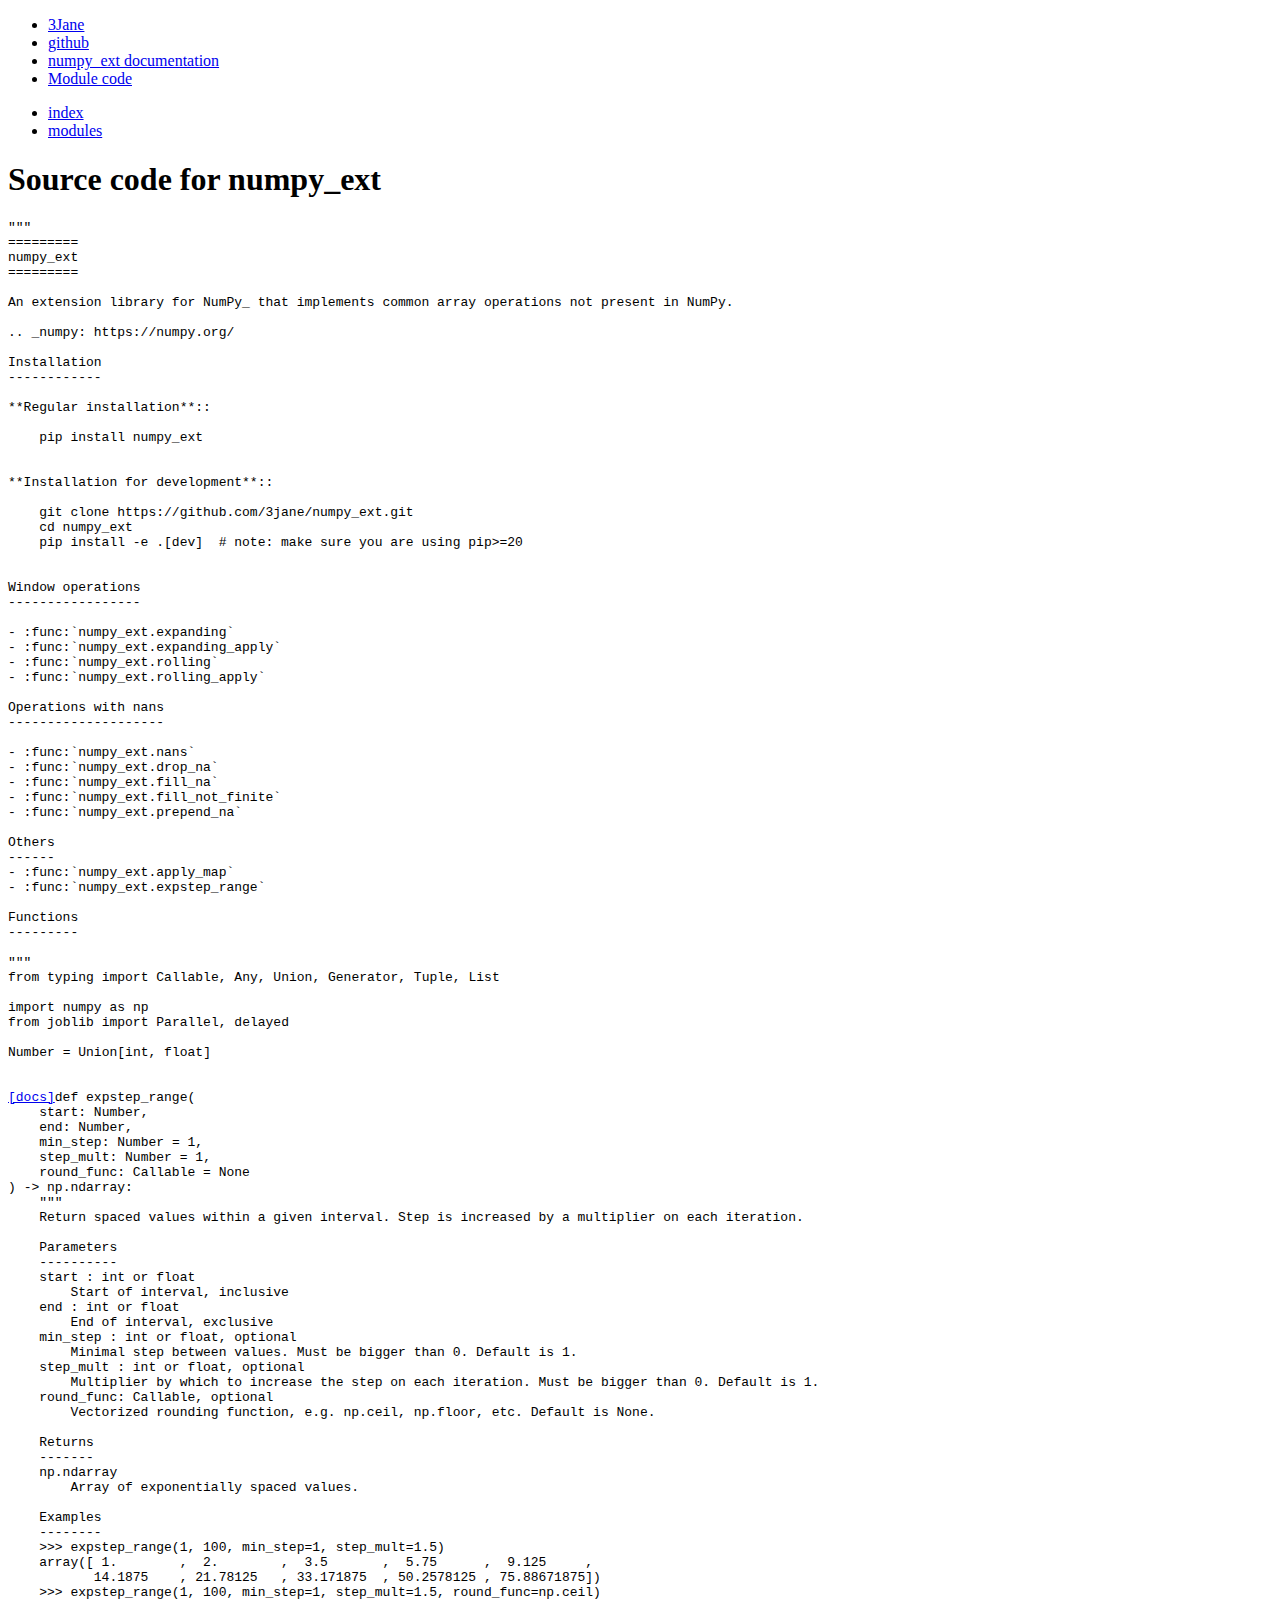
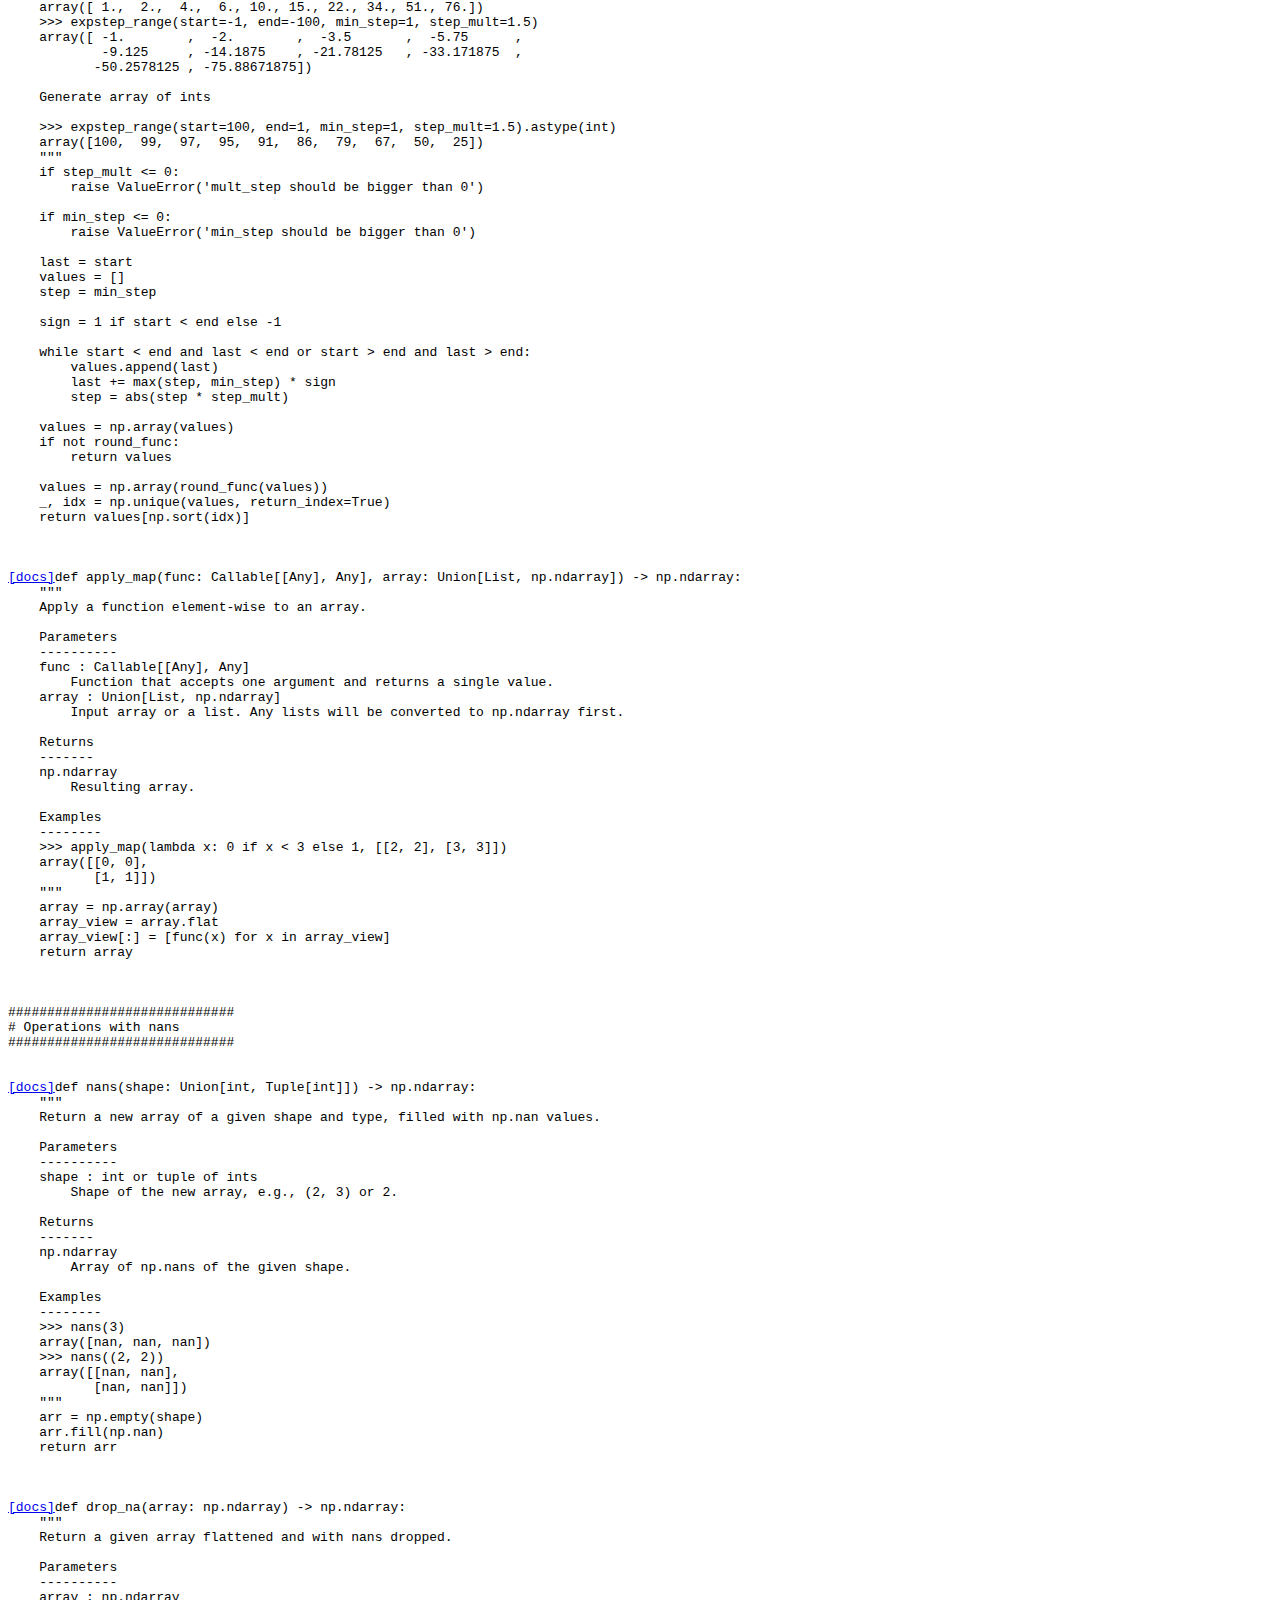
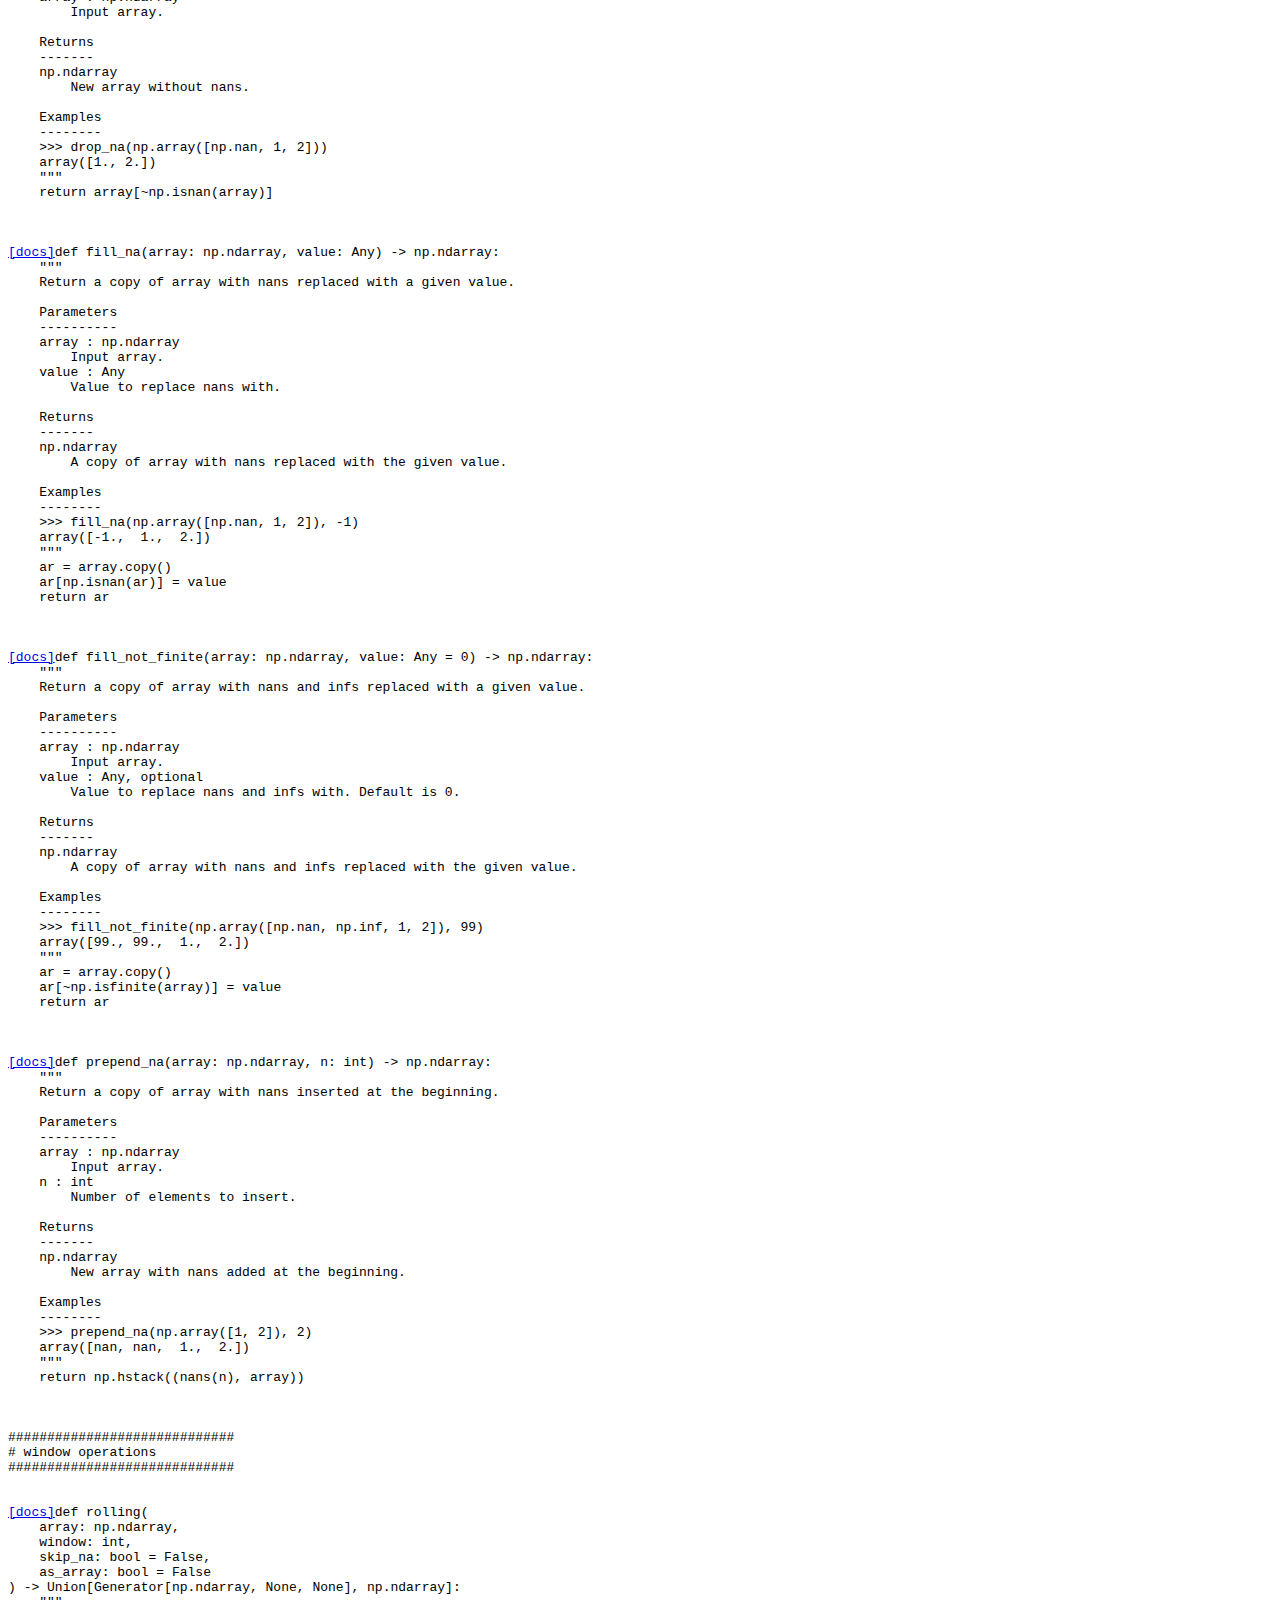
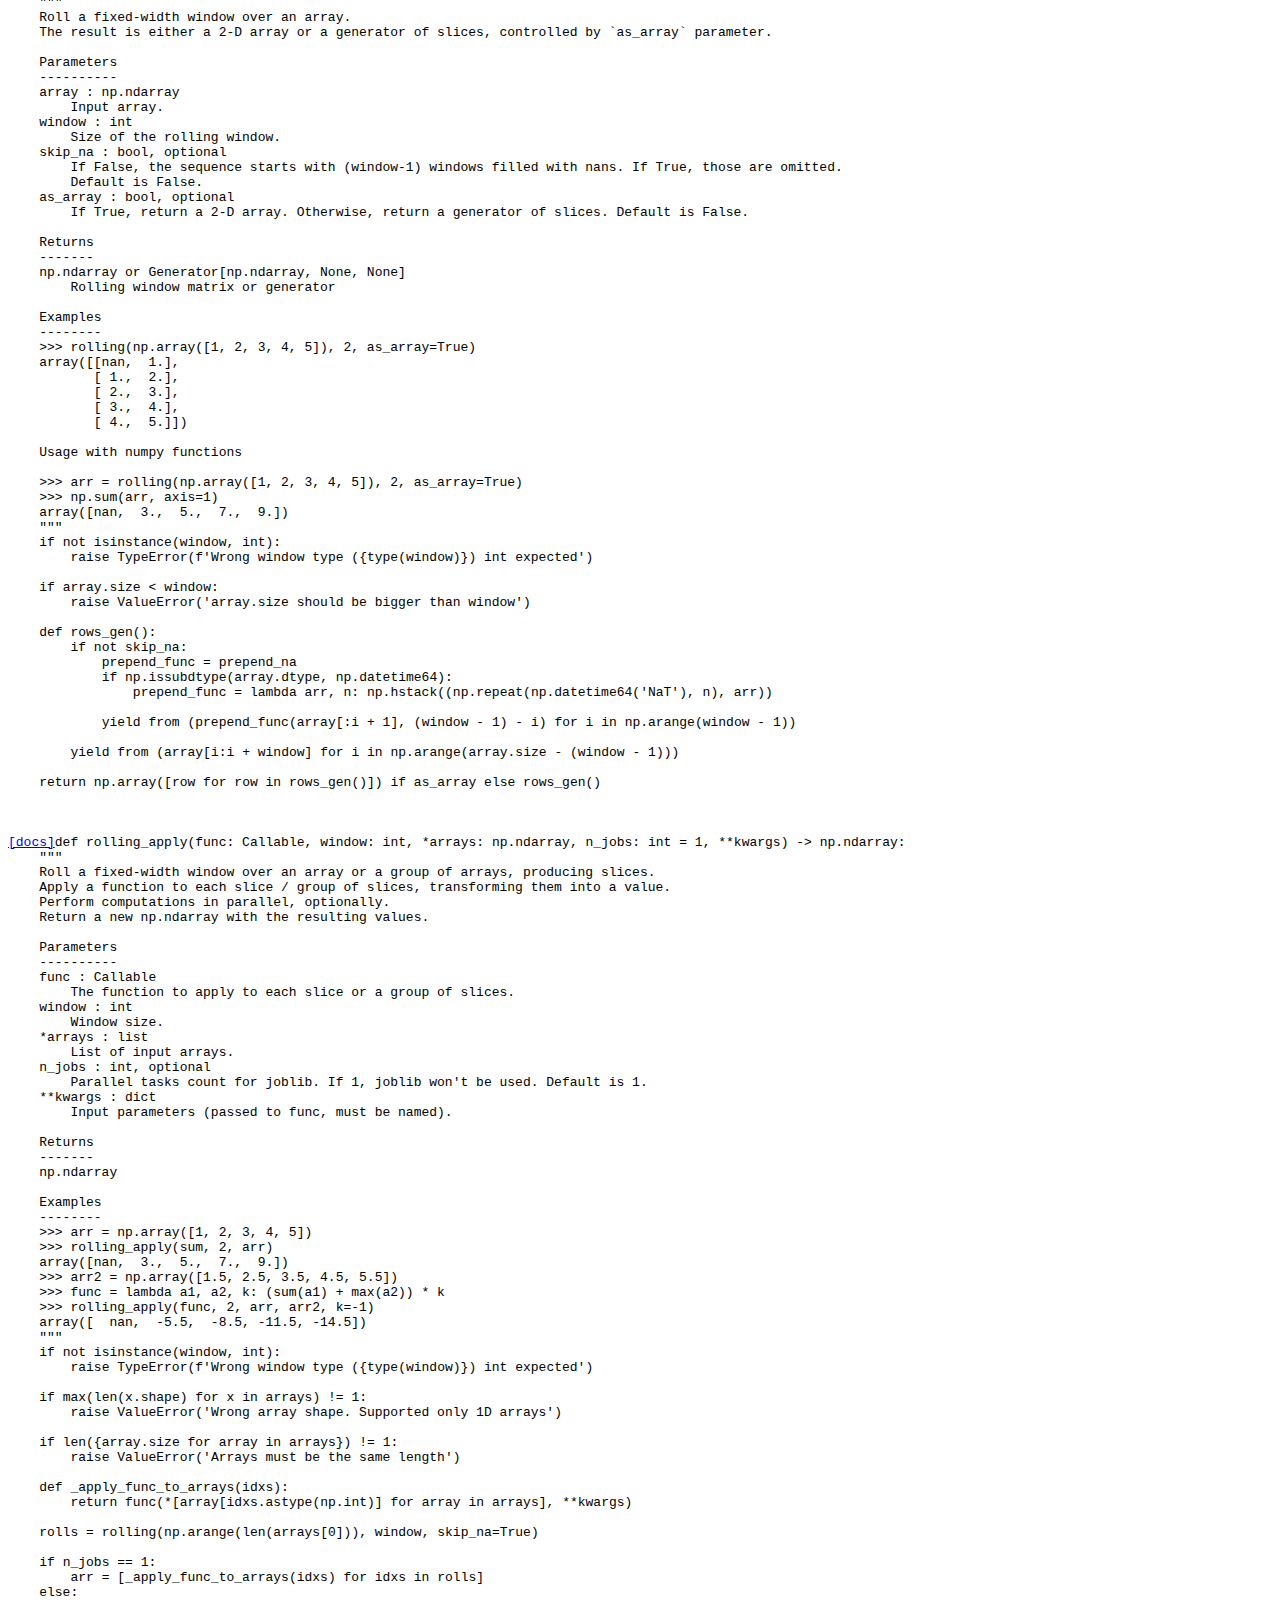
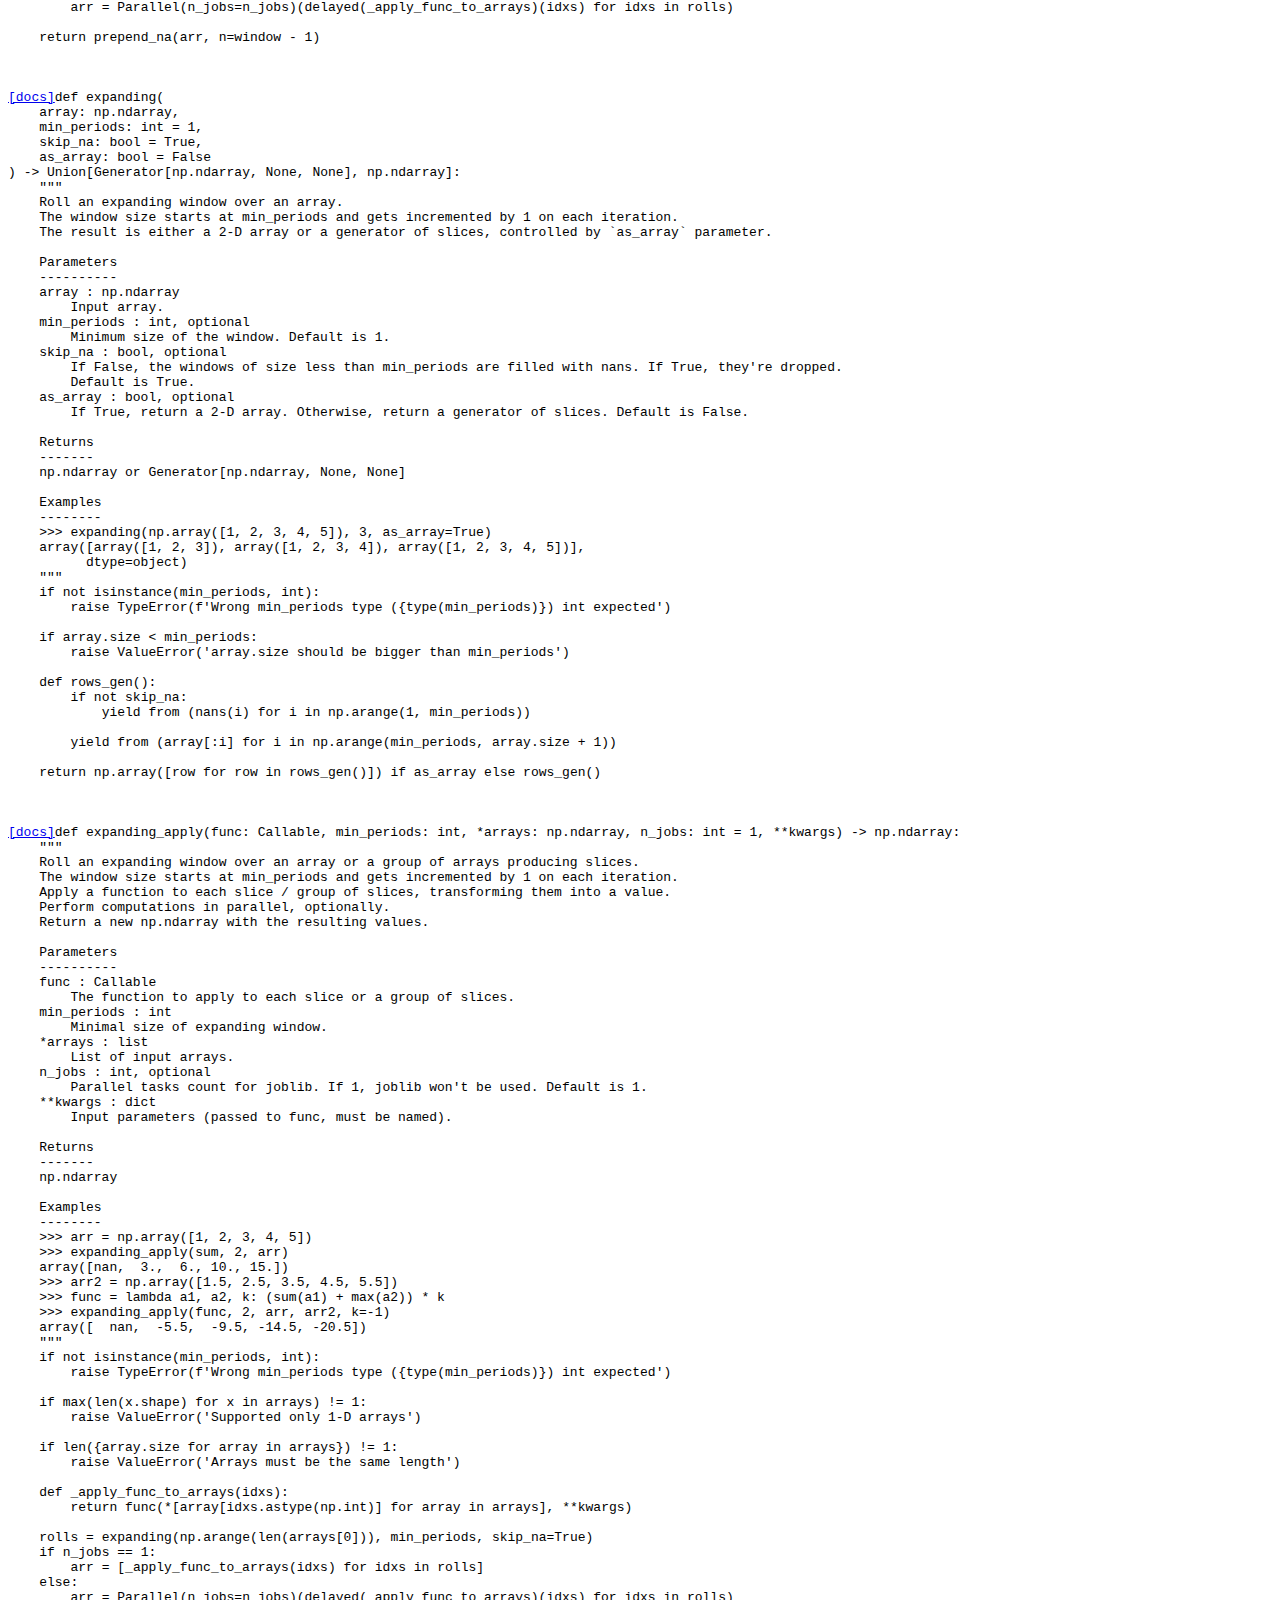
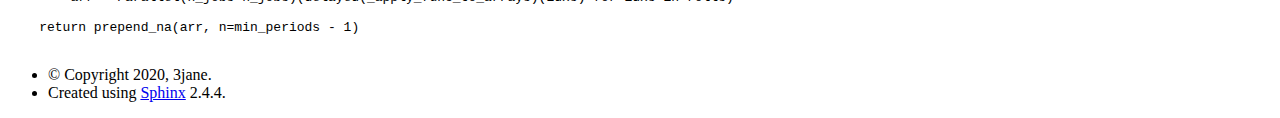
==== _modules/numpy_ext.html @ f909f963 "Deploying to gh-pages from  @ 0cbfc1fe8900138028d6dc2e96cbc07990ea7a85 🚀" ====
<!DOCTYPE html>

<html>
  <head>
    <meta charset="utf-8">
    
    <title>numpy_ext &mdash; numpy_ext  documentation</title>
    
    <link rel="stylesheet" type="text/css" href="../_static/css/spc-bootstrap.css">
    <link rel="stylesheet" type="text/css" href="../_static/css/spc-extend.css">
    <link rel="stylesheet" href="../_static/scipy.css" type="text/css" >
    <link rel="stylesheet" href="../_static/pygments.css" type="text/css" >
    
    <script type="text/javascript">
      var DOCUMENTATION_OPTIONS = {
        URL_ROOT:    '../',
        VERSION:     '',
        COLLAPSE_INDEX: false,
        FILE_SUFFIX: '.html',
        HAS_SOURCE:  true
      };
    </script>
    <script type="text/javascript" src="../_static/jquery.js"></script>
    <script type="text/javascript" src="../_static/underscore.js"></script>
    <script type="text/javascript" src="../_static/doctools.js"></script>
    <script type="text/javascript" src="../_static/language_data.js"></script>
    <script type="text/javascript" src="../_static/js/copybutton.js"></script>
    <link rel="index" title="Index" href="../genindex.html" >
    <link rel="search" title="Search" href="../search.html" >
    <link rel="top" title="numpy_ext  documentation" href="../index.html" >
    <link rel="up" title="Module code" href="index.html" > 
  </head>
  <body>

  <div class="container">
    <div class="header">
    </div>
  </div>


    <div class="container">
      <div class="main">
        
	<div class="row-fluid">
	  <div class="span12">
	    <div class="spc-navbar">
              
    <ul class="nav nav-pills pull-left">
        <li class="active"><a href="https://3jane.com/">3Jane</a></li>
        <li class="active"><a href="https://github.com/3jane">github</a></li>
	
        <li class="active"><a href="../index.html">numpy_ext  documentation</a></li>
	
          <li class="active"><a href="index.html" accesskey="U">Module code</a></li> 
    </ul>
              
              
    <ul class="nav nav-pills pull-right">
      <li class="active">
        <a href="../genindex.html" title="General Index"
           accesskey="I">index</a>
      </li>
      <li class="active">
        <a href="../py-modindex.html" title="Python Module Index"
           >modules</a>
      </li>
    </ul>
              
	    </div>
	  </div>
	</div>
        

	<div class="row-fluid">
          <div class="span9">
            
        <div class="bodywrapper">
          <div class="body" id="spc-section-body">
            
  <h1>Source code for numpy_ext</h1><div class="highlight"><pre>
<span></span><span class="sd">&quot;&quot;&quot;</span>
<span class="sd">=========</span>
<span class="sd">numpy_ext</span>
<span class="sd">=========</span>

<span class="sd">An extension library for NumPy_ that implements common array operations not present in NumPy.</span>

<span class="sd">.. _numpy: https://numpy.org/</span>

<span class="sd">Installation</span>
<span class="sd">------------</span>

<span class="sd">**Regular installation**::</span>

<span class="sd">    pip install numpy_ext</span>


<span class="sd">**Installation for development**::</span>

<span class="sd">    git clone https://github.com/3jane/numpy_ext.git</span>
<span class="sd">    cd numpy_ext</span>
<span class="sd">    pip install -e .[dev]  # note: make sure you are using pip&gt;=20</span>


<span class="sd">Window operations</span>
<span class="sd">-----------------</span>

<span class="sd">- :func:`numpy_ext.expanding`</span>
<span class="sd">- :func:`numpy_ext.expanding_apply`</span>
<span class="sd">- :func:`numpy_ext.rolling`</span>
<span class="sd">- :func:`numpy_ext.rolling_apply`</span>

<span class="sd">Operations with nans</span>
<span class="sd">--------------------</span>

<span class="sd">- :func:`numpy_ext.nans`</span>
<span class="sd">- :func:`numpy_ext.drop_na`</span>
<span class="sd">- :func:`numpy_ext.fill_na`</span>
<span class="sd">- :func:`numpy_ext.fill_not_finite`</span>
<span class="sd">- :func:`numpy_ext.prepend_na`</span>

<span class="sd">Others</span>
<span class="sd">------</span>
<span class="sd">- :func:`numpy_ext.apply_map`</span>
<span class="sd">- :func:`numpy_ext.expstep_range`</span>

<span class="sd">Functions</span>
<span class="sd">---------</span>

<span class="sd">&quot;&quot;&quot;</span>
<span class="kn">from</span> <span class="nn">typing</span> <span class="kn">import</span> <span class="n">Callable</span><span class="p">,</span> <span class="n">Any</span><span class="p">,</span> <span class="n">Union</span><span class="p">,</span> <span class="n">Generator</span><span class="p">,</span> <span class="n">Tuple</span><span class="p">,</span> <span class="n">List</span>

<span class="kn">import</span> <span class="nn">numpy</span> <span class="k">as</span> <span class="nn">np</span>
<span class="kn">from</span> <span class="nn">joblib</span> <span class="kn">import</span> <span class="n">Parallel</span><span class="p">,</span> <span class="n">delayed</span>

<span class="n">Number</span> <span class="o">=</span> <span class="n">Union</span><span class="p">[</span><span class="nb">int</span><span class="p">,</span> <span class="nb">float</span><span class="p">]</span>


<div class="viewcode-block" id="expstep_range"><a class="viewcode-back" href="../index.html#numpy_ext.expstep_range">[docs]</a><span class="k">def</span> <span class="nf">expstep_range</span><span class="p">(</span>
    <span class="n">start</span><span class="p">:</span> <span class="n">Number</span><span class="p">,</span>
    <span class="n">end</span><span class="p">:</span> <span class="n">Number</span><span class="p">,</span>
    <span class="n">min_step</span><span class="p">:</span> <span class="n">Number</span> <span class="o">=</span> <span class="mi">1</span><span class="p">,</span>
    <span class="n">step_mult</span><span class="p">:</span> <span class="n">Number</span> <span class="o">=</span> <span class="mi">1</span><span class="p">,</span>
    <span class="n">round_func</span><span class="p">:</span> <span class="n">Callable</span> <span class="o">=</span> <span class="kc">None</span>
<span class="p">)</span> <span class="o">-&gt;</span> <span class="n">np</span><span class="o">.</span><span class="n">ndarray</span><span class="p">:</span>
    <span class="sd">&quot;&quot;&quot;</span>
<span class="sd">    Return spaced values within a given interval. Step is increased by a multiplier on each iteration.</span>

<span class="sd">    Parameters</span>
<span class="sd">    ----------</span>
<span class="sd">    start : int or float</span>
<span class="sd">        Start of interval, inclusive</span>
<span class="sd">    end : int or float</span>
<span class="sd">        End of interval, exclusive</span>
<span class="sd">    min_step : int or float, optional</span>
<span class="sd">        Minimal step between values. Must be bigger than 0. Default is 1.</span>
<span class="sd">    step_mult : int or float, optional</span>
<span class="sd">        Multiplier by which to increase the step on each iteration. Must be bigger than 0. Default is 1.</span>
<span class="sd">    round_func: Callable, optional</span>
<span class="sd">        Vectorized rounding function, e.g. np.ceil, np.floor, etc. Default is None.</span>

<span class="sd">    Returns</span>
<span class="sd">    -------</span>
<span class="sd">    np.ndarray</span>
<span class="sd">        Array of exponentially spaced values.</span>

<span class="sd">    Examples</span>
<span class="sd">    --------</span>
<span class="sd">    &gt;&gt;&gt; expstep_range(1, 100, min_step=1, step_mult=1.5)</span>
<span class="sd">    array([ 1.        ,  2.        ,  3.5       ,  5.75      ,  9.125     ,</span>
<span class="sd">           14.1875    , 21.78125   , 33.171875  , 50.2578125 , 75.88671875])</span>
<span class="sd">    &gt;&gt;&gt; expstep_range(1, 100, min_step=1, step_mult=1.5, round_func=np.ceil)</span>
<span class="sd">    array([ 1.,  2.,  4.,  6., 10., 15., 22., 34., 51., 76.])</span>
<span class="sd">    &gt;&gt;&gt; expstep_range(start=-1, end=-100, min_step=1, step_mult=1.5)</span>
<span class="sd">    array([ -1.        ,  -2.        ,  -3.5       ,  -5.75      ,</span>
<span class="sd">            -9.125     , -14.1875    , -21.78125   , -33.171875  ,</span>
<span class="sd">           -50.2578125 , -75.88671875])</span>

<span class="sd">    Generate array of ints</span>

<span class="sd">    &gt;&gt;&gt; expstep_range(start=100, end=1, min_step=1, step_mult=1.5).astype(int)</span>
<span class="sd">    array([100,  99,  97,  95,  91,  86,  79,  67,  50,  25])</span>
<span class="sd">    &quot;&quot;&quot;</span>
    <span class="k">if</span> <span class="n">step_mult</span> <span class="o">&lt;=</span> <span class="mi">0</span><span class="p">:</span>
        <span class="k">raise</span> <span class="ne">ValueError</span><span class="p">(</span><span class="s1">&#39;mult_step should be bigger than 0&#39;</span><span class="p">)</span>

    <span class="k">if</span> <span class="n">min_step</span> <span class="o">&lt;=</span> <span class="mi">0</span><span class="p">:</span>
        <span class="k">raise</span> <span class="ne">ValueError</span><span class="p">(</span><span class="s1">&#39;min_step should be bigger than 0&#39;</span><span class="p">)</span>

    <span class="n">last</span> <span class="o">=</span> <span class="n">start</span>
    <span class="n">values</span> <span class="o">=</span> <span class="p">[]</span>
    <span class="n">step</span> <span class="o">=</span> <span class="n">min_step</span>

    <span class="n">sign</span> <span class="o">=</span> <span class="mi">1</span> <span class="k">if</span> <span class="n">start</span> <span class="o">&lt;</span> <span class="n">end</span> <span class="k">else</span> <span class="o">-</span><span class="mi">1</span>

    <span class="k">while</span> <span class="n">start</span> <span class="o">&lt;</span> <span class="n">end</span> <span class="ow">and</span> <span class="n">last</span> <span class="o">&lt;</span> <span class="n">end</span> <span class="ow">or</span> <span class="n">start</span> <span class="o">&gt;</span> <span class="n">end</span> <span class="ow">and</span> <span class="n">last</span> <span class="o">&gt;</span> <span class="n">end</span><span class="p">:</span>
        <span class="n">values</span><span class="o">.</span><span class="n">append</span><span class="p">(</span><span class="n">last</span><span class="p">)</span>
        <span class="n">last</span> <span class="o">+=</span> <span class="nb">max</span><span class="p">(</span><span class="n">step</span><span class="p">,</span> <span class="n">min_step</span><span class="p">)</span> <span class="o">*</span> <span class="n">sign</span>
        <span class="n">step</span> <span class="o">=</span> <span class="nb">abs</span><span class="p">(</span><span class="n">step</span> <span class="o">*</span> <span class="n">step_mult</span><span class="p">)</span>

    <span class="n">values</span> <span class="o">=</span> <span class="n">np</span><span class="o">.</span><span class="n">array</span><span class="p">(</span><span class="n">values</span><span class="p">)</span>
    <span class="k">if</span> <span class="ow">not</span> <span class="n">round_func</span><span class="p">:</span>
        <span class="k">return</span> <span class="n">values</span>

    <span class="n">values</span> <span class="o">=</span> <span class="n">np</span><span class="o">.</span><span class="n">array</span><span class="p">(</span><span class="n">round_func</span><span class="p">(</span><span class="n">values</span><span class="p">))</span>
    <span class="n">_</span><span class="p">,</span> <span class="n">idx</span> <span class="o">=</span> <span class="n">np</span><span class="o">.</span><span class="n">unique</span><span class="p">(</span><span class="n">values</span><span class="p">,</span> <span class="n">return_index</span><span class="o">=</span><span class="kc">True</span><span class="p">)</span>
    <span class="k">return</span> <span class="n">values</span><span class="p">[</span><span class="n">np</span><span class="o">.</span><span class="n">sort</span><span class="p">(</span><span class="n">idx</span><span class="p">)]</span></div>


<div class="viewcode-block" id="apply_map"><a class="viewcode-back" href="../index.html#numpy_ext.apply_map">[docs]</a><span class="k">def</span> <span class="nf">apply_map</span><span class="p">(</span><span class="n">func</span><span class="p">:</span> <span class="n">Callable</span><span class="p">[[</span><span class="n">Any</span><span class="p">],</span> <span class="n">Any</span><span class="p">],</span> <span class="n">array</span><span class="p">:</span> <span class="n">Union</span><span class="p">[</span><span class="n">List</span><span class="p">,</span> <span class="n">np</span><span class="o">.</span><span class="n">ndarray</span><span class="p">])</span> <span class="o">-&gt;</span> <span class="n">np</span><span class="o">.</span><span class="n">ndarray</span><span class="p">:</span>
    <span class="sd">&quot;&quot;&quot;</span>
<span class="sd">    Apply a function element-wise to an array.</span>

<span class="sd">    Parameters</span>
<span class="sd">    ----------</span>
<span class="sd">    func : Callable[[Any], Any]</span>
<span class="sd">        Function that accepts one argument and returns a single value.</span>
<span class="sd">    array : Union[List, np.ndarray]</span>
<span class="sd">        Input array or a list. Any lists will be converted to np.ndarray first.</span>

<span class="sd">    Returns</span>
<span class="sd">    -------</span>
<span class="sd">    np.ndarray</span>
<span class="sd">        Resulting array.</span>

<span class="sd">    Examples</span>
<span class="sd">    --------</span>
<span class="sd">    &gt;&gt;&gt; apply_map(lambda x: 0 if x &lt; 3 else 1, [[2, 2], [3, 3]])</span>
<span class="sd">    array([[0, 0],</span>
<span class="sd">           [1, 1]])</span>
<span class="sd">    &quot;&quot;&quot;</span>
    <span class="n">array</span> <span class="o">=</span> <span class="n">np</span><span class="o">.</span><span class="n">array</span><span class="p">(</span><span class="n">array</span><span class="p">)</span>
    <span class="n">array_view</span> <span class="o">=</span> <span class="n">array</span><span class="o">.</span><span class="n">flat</span>
    <span class="n">array_view</span><span class="p">[:]</span> <span class="o">=</span> <span class="p">[</span><span class="n">func</span><span class="p">(</span><span class="n">x</span><span class="p">)</span> <span class="k">for</span> <span class="n">x</span> <span class="ow">in</span> <span class="n">array_view</span><span class="p">]</span>
    <span class="k">return</span> <span class="n">array</span></div>


<span class="c1">#############################</span>
<span class="c1"># Operations with nans</span>
<span class="c1">#############################</span>


<div class="viewcode-block" id="nans"><a class="viewcode-back" href="../index.html#numpy_ext.nans">[docs]</a><span class="k">def</span> <span class="nf">nans</span><span class="p">(</span><span class="n">shape</span><span class="p">:</span> <span class="n">Union</span><span class="p">[</span><span class="nb">int</span><span class="p">,</span> <span class="n">Tuple</span><span class="p">[</span><span class="nb">int</span><span class="p">]])</span> <span class="o">-&gt;</span> <span class="n">np</span><span class="o">.</span><span class="n">ndarray</span><span class="p">:</span>
    <span class="sd">&quot;&quot;&quot;</span>
<span class="sd">    Return a new array of a given shape and type, filled with np.nan values.</span>

<span class="sd">    Parameters</span>
<span class="sd">    ----------</span>
<span class="sd">    shape : int or tuple of ints</span>
<span class="sd">        Shape of the new array, e.g., (2, 3) or 2.</span>

<span class="sd">    Returns</span>
<span class="sd">    -------</span>
<span class="sd">    np.ndarray</span>
<span class="sd">        Array of np.nans of the given shape.</span>

<span class="sd">    Examples</span>
<span class="sd">    --------</span>
<span class="sd">    &gt;&gt;&gt; nans(3)</span>
<span class="sd">    array([nan, nan, nan])</span>
<span class="sd">    &gt;&gt;&gt; nans((2, 2))</span>
<span class="sd">    array([[nan, nan],</span>
<span class="sd">           [nan, nan]])</span>
<span class="sd">    &quot;&quot;&quot;</span>
    <span class="n">arr</span> <span class="o">=</span> <span class="n">np</span><span class="o">.</span><span class="n">empty</span><span class="p">(</span><span class="n">shape</span><span class="p">)</span>
    <span class="n">arr</span><span class="o">.</span><span class="n">fill</span><span class="p">(</span><span class="n">np</span><span class="o">.</span><span class="n">nan</span><span class="p">)</span>
    <span class="k">return</span> <span class="n">arr</span></div>


<div class="viewcode-block" id="drop_na"><a class="viewcode-back" href="../index.html#numpy_ext.drop_na">[docs]</a><span class="k">def</span> <span class="nf">drop_na</span><span class="p">(</span><span class="n">array</span><span class="p">:</span> <span class="n">np</span><span class="o">.</span><span class="n">ndarray</span><span class="p">)</span> <span class="o">-&gt;</span> <span class="n">np</span><span class="o">.</span><span class="n">ndarray</span><span class="p">:</span>
    <span class="sd">&quot;&quot;&quot;</span>
<span class="sd">    Return a given array flattened and with nans dropped.</span>

<span class="sd">    Parameters</span>
<span class="sd">    ----------</span>
<span class="sd">    array : np.ndarray</span>
<span class="sd">        Input array.</span>

<span class="sd">    Returns</span>
<span class="sd">    -------</span>
<span class="sd">    np.ndarray</span>
<span class="sd">        New array without nans.</span>

<span class="sd">    Examples</span>
<span class="sd">    --------</span>
<span class="sd">    &gt;&gt;&gt; drop_na(np.array([np.nan, 1, 2]))</span>
<span class="sd">    array([1., 2.])</span>
<span class="sd">    &quot;&quot;&quot;</span>
    <span class="k">return</span> <span class="n">array</span><span class="p">[</span><span class="o">~</span><span class="n">np</span><span class="o">.</span><span class="n">isnan</span><span class="p">(</span><span class="n">array</span><span class="p">)]</span></div>


<div class="viewcode-block" id="fill_na"><a class="viewcode-back" href="../index.html#numpy_ext.fill_na">[docs]</a><span class="k">def</span> <span class="nf">fill_na</span><span class="p">(</span><span class="n">array</span><span class="p">:</span> <span class="n">np</span><span class="o">.</span><span class="n">ndarray</span><span class="p">,</span> <span class="n">value</span><span class="p">:</span> <span class="n">Any</span><span class="p">)</span> <span class="o">-&gt;</span> <span class="n">np</span><span class="o">.</span><span class="n">ndarray</span><span class="p">:</span>
    <span class="sd">&quot;&quot;&quot;</span>
<span class="sd">    Return a copy of array with nans replaced with a given value.</span>

<span class="sd">    Parameters</span>
<span class="sd">    ----------</span>
<span class="sd">    array : np.ndarray</span>
<span class="sd">        Input array.</span>
<span class="sd">    value : Any</span>
<span class="sd">        Value to replace nans with.</span>

<span class="sd">    Returns</span>
<span class="sd">    -------</span>
<span class="sd">    np.ndarray</span>
<span class="sd">        A copy of array with nans replaced with the given value.</span>

<span class="sd">    Examples</span>
<span class="sd">    --------</span>
<span class="sd">    &gt;&gt;&gt; fill_na(np.array([np.nan, 1, 2]), -1)</span>
<span class="sd">    array([-1.,  1.,  2.])</span>
<span class="sd">    &quot;&quot;&quot;</span>
    <span class="n">ar</span> <span class="o">=</span> <span class="n">array</span><span class="o">.</span><span class="n">copy</span><span class="p">()</span>
    <span class="n">ar</span><span class="p">[</span><span class="n">np</span><span class="o">.</span><span class="n">isnan</span><span class="p">(</span><span class="n">ar</span><span class="p">)]</span> <span class="o">=</span> <span class="n">value</span>
    <span class="k">return</span> <span class="n">ar</span></div>


<div class="viewcode-block" id="fill_not_finite"><a class="viewcode-back" href="../index.html#numpy_ext.fill_not_finite">[docs]</a><span class="k">def</span> <span class="nf">fill_not_finite</span><span class="p">(</span><span class="n">array</span><span class="p">:</span> <span class="n">np</span><span class="o">.</span><span class="n">ndarray</span><span class="p">,</span> <span class="n">value</span><span class="p">:</span> <span class="n">Any</span> <span class="o">=</span> <span class="mi">0</span><span class="p">)</span> <span class="o">-&gt;</span> <span class="n">np</span><span class="o">.</span><span class="n">ndarray</span><span class="p">:</span>
    <span class="sd">&quot;&quot;&quot;</span>
<span class="sd">    Return a copy of array with nans and infs replaced with a given value.</span>

<span class="sd">    Parameters</span>
<span class="sd">    ----------</span>
<span class="sd">    array : np.ndarray</span>
<span class="sd">        Input array.</span>
<span class="sd">    value : Any, optional</span>
<span class="sd">        Value to replace nans and infs with. Default is 0.</span>

<span class="sd">    Returns</span>
<span class="sd">    -------</span>
<span class="sd">    np.ndarray</span>
<span class="sd">        A copy of array with nans and infs replaced with the given value.</span>

<span class="sd">    Examples</span>
<span class="sd">    --------</span>
<span class="sd">    &gt;&gt;&gt; fill_not_finite(np.array([np.nan, np.inf, 1, 2]), 99)</span>
<span class="sd">    array([99., 99.,  1.,  2.])</span>
<span class="sd">    &quot;&quot;&quot;</span>
    <span class="n">ar</span> <span class="o">=</span> <span class="n">array</span><span class="o">.</span><span class="n">copy</span><span class="p">()</span>
    <span class="n">ar</span><span class="p">[</span><span class="o">~</span><span class="n">np</span><span class="o">.</span><span class="n">isfinite</span><span class="p">(</span><span class="n">array</span><span class="p">)]</span> <span class="o">=</span> <span class="n">value</span>
    <span class="k">return</span> <span class="n">ar</span></div>


<div class="viewcode-block" id="prepend_na"><a class="viewcode-back" href="../index.html#numpy_ext.prepend_na">[docs]</a><span class="k">def</span> <span class="nf">prepend_na</span><span class="p">(</span><span class="n">array</span><span class="p">:</span> <span class="n">np</span><span class="o">.</span><span class="n">ndarray</span><span class="p">,</span> <span class="n">n</span><span class="p">:</span> <span class="nb">int</span><span class="p">)</span> <span class="o">-&gt;</span> <span class="n">np</span><span class="o">.</span><span class="n">ndarray</span><span class="p">:</span>
    <span class="sd">&quot;&quot;&quot;</span>
<span class="sd">    Return a copy of array with nans inserted at the beginning.</span>

<span class="sd">    Parameters</span>
<span class="sd">    ----------</span>
<span class="sd">    array : np.ndarray</span>
<span class="sd">        Input array.</span>
<span class="sd">    n : int</span>
<span class="sd">        Number of elements to insert.</span>

<span class="sd">    Returns</span>
<span class="sd">    -------</span>
<span class="sd">    np.ndarray</span>
<span class="sd">        New array with nans added at the beginning.</span>

<span class="sd">    Examples</span>
<span class="sd">    --------</span>
<span class="sd">    &gt;&gt;&gt; prepend_na(np.array([1, 2]), 2)</span>
<span class="sd">    array([nan, nan,  1.,  2.])</span>
<span class="sd">    &quot;&quot;&quot;</span>
    <span class="k">return</span> <span class="n">np</span><span class="o">.</span><span class="n">hstack</span><span class="p">((</span><span class="n">nans</span><span class="p">(</span><span class="n">n</span><span class="p">),</span> <span class="n">array</span><span class="p">))</span></div>


<span class="c1">#############################</span>
<span class="c1"># window operations</span>
<span class="c1">#############################</span>


<div class="viewcode-block" id="rolling"><a class="viewcode-back" href="../index.html#numpy_ext.rolling">[docs]</a><span class="k">def</span> <span class="nf">rolling</span><span class="p">(</span>
    <span class="n">array</span><span class="p">:</span> <span class="n">np</span><span class="o">.</span><span class="n">ndarray</span><span class="p">,</span>
    <span class="n">window</span><span class="p">:</span> <span class="nb">int</span><span class="p">,</span>
    <span class="n">skip_na</span><span class="p">:</span> <span class="nb">bool</span> <span class="o">=</span> <span class="kc">False</span><span class="p">,</span>
    <span class="n">as_array</span><span class="p">:</span> <span class="nb">bool</span> <span class="o">=</span> <span class="kc">False</span>
<span class="p">)</span> <span class="o">-&gt;</span> <span class="n">Union</span><span class="p">[</span><span class="n">Generator</span><span class="p">[</span><span class="n">np</span><span class="o">.</span><span class="n">ndarray</span><span class="p">,</span> <span class="kc">None</span><span class="p">,</span> <span class="kc">None</span><span class="p">],</span> <span class="n">np</span><span class="o">.</span><span class="n">ndarray</span><span class="p">]:</span>
    <span class="sd">&quot;&quot;&quot;</span>
<span class="sd">    Roll a fixed-width window over an array.</span>
<span class="sd">    The result is either a 2-D array or a generator of slices, controlled by `as_array` parameter.</span>

<span class="sd">    Parameters</span>
<span class="sd">    ----------</span>
<span class="sd">    array : np.ndarray</span>
<span class="sd">        Input array.</span>
<span class="sd">    window : int</span>
<span class="sd">        Size of the rolling window.</span>
<span class="sd">    skip_na : bool, optional</span>
<span class="sd">        If False, the sequence starts with (window-1) windows filled with nans. If True, those are omitted.</span>
<span class="sd">        Default is False.</span>
<span class="sd">    as_array : bool, optional</span>
<span class="sd">        If True, return a 2-D array. Otherwise, return a generator of slices. Default is False.</span>

<span class="sd">    Returns</span>
<span class="sd">    -------</span>
<span class="sd">    np.ndarray or Generator[np.ndarray, None, None]</span>
<span class="sd">        Rolling window matrix or generator</span>

<span class="sd">    Examples</span>
<span class="sd">    --------</span>
<span class="sd">    &gt;&gt;&gt; rolling(np.array([1, 2, 3, 4, 5]), 2, as_array=True)</span>
<span class="sd">    array([[nan,  1.],</span>
<span class="sd">           [ 1.,  2.],</span>
<span class="sd">           [ 2.,  3.],</span>
<span class="sd">           [ 3.,  4.],</span>
<span class="sd">           [ 4.,  5.]])</span>

<span class="sd">    Usage with numpy functions</span>

<span class="sd">    &gt;&gt;&gt; arr = rolling(np.array([1, 2, 3, 4, 5]), 2, as_array=True)</span>
<span class="sd">    &gt;&gt;&gt; np.sum(arr, axis=1)</span>
<span class="sd">    array([nan,  3.,  5.,  7.,  9.])</span>
<span class="sd">    &quot;&quot;&quot;</span>
    <span class="k">if</span> <span class="ow">not</span> <span class="nb">isinstance</span><span class="p">(</span><span class="n">window</span><span class="p">,</span> <span class="nb">int</span><span class="p">):</span>
        <span class="k">raise</span> <span class="ne">TypeError</span><span class="p">(</span><span class="sa">f</span><span class="s1">&#39;Wrong window type (</span><span class="si">{</span><span class="nb">type</span><span class="p">(</span><span class="n">window</span><span class="p">)</span><span class="si">}</span><span class="s1">) int expected&#39;</span><span class="p">)</span>

    <span class="k">if</span> <span class="n">array</span><span class="o">.</span><span class="n">size</span> <span class="o">&lt;</span> <span class="n">window</span><span class="p">:</span>
        <span class="k">raise</span> <span class="ne">ValueError</span><span class="p">(</span><span class="s1">&#39;array.size should be bigger than window&#39;</span><span class="p">)</span>

    <span class="k">def</span> <span class="nf">rows_gen</span><span class="p">():</span>
        <span class="k">if</span> <span class="ow">not</span> <span class="n">skip_na</span><span class="p">:</span>
            <span class="n">prepend_func</span> <span class="o">=</span> <span class="n">prepend_na</span>
            <span class="k">if</span> <span class="n">np</span><span class="o">.</span><span class="n">issubdtype</span><span class="p">(</span><span class="n">array</span><span class="o">.</span><span class="n">dtype</span><span class="p">,</span> <span class="n">np</span><span class="o">.</span><span class="n">datetime64</span><span class="p">):</span>
                <span class="n">prepend_func</span> <span class="o">=</span> <span class="k">lambda</span> <span class="n">arr</span><span class="p">,</span> <span class="n">n</span><span class="p">:</span> <span class="n">np</span><span class="o">.</span><span class="n">hstack</span><span class="p">((</span><span class="n">np</span><span class="o">.</span><span class="n">repeat</span><span class="p">(</span><span class="n">np</span><span class="o">.</span><span class="n">datetime64</span><span class="p">(</span><span class="s1">&#39;NaT&#39;</span><span class="p">),</span> <span class="n">n</span><span class="p">),</span> <span class="n">arr</span><span class="p">))</span>

            <span class="k">yield from</span> <span class="p">(</span><span class="n">prepend_func</span><span class="p">(</span><span class="n">array</span><span class="p">[:</span><span class="n">i</span> <span class="o">+</span> <span class="mi">1</span><span class="p">],</span> <span class="p">(</span><span class="n">window</span> <span class="o">-</span> <span class="mi">1</span><span class="p">)</span> <span class="o">-</span> <span class="n">i</span><span class="p">)</span> <span class="k">for</span> <span class="n">i</span> <span class="ow">in</span> <span class="n">np</span><span class="o">.</span><span class="n">arange</span><span class="p">(</span><span class="n">window</span> <span class="o">-</span> <span class="mi">1</span><span class="p">))</span>

        <span class="k">yield from</span> <span class="p">(</span><span class="n">array</span><span class="p">[</span><span class="n">i</span><span class="p">:</span><span class="n">i</span> <span class="o">+</span> <span class="n">window</span><span class="p">]</span> <span class="k">for</span> <span class="n">i</span> <span class="ow">in</span> <span class="n">np</span><span class="o">.</span><span class="n">arange</span><span class="p">(</span><span class="n">array</span><span class="o">.</span><span class="n">size</span> <span class="o">-</span> <span class="p">(</span><span class="n">window</span> <span class="o">-</span> <span class="mi">1</span><span class="p">)))</span>

    <span class="k">return</span> <span class="n">np</span><span class="o">.</span><span class="n">array</span><span class="p">([</span><span class="n">row</span> <span class="k">for</span> <span class="n">row</span> <span class="ow">in</span> <span class="n">rows_gen</span><span class="p">()])</span> <span class="k">if</span> <span class="n">as_array</span> <span class="k">else</span> <span class="n">rows_gen</span><span class="p">()</span></div>


<div class="viewcode-block" id="rolling_apply"><a class="viewcode-back" href="../index.html#numpy_ext.rolling_apply">[docs]</a><span class="k">def</span> <span class="nf">rolling_apply</span><span class="p">(</span><span class="n">func</span><span class="p">:</span> <span class="n">Callable</span><span class="p">,</span> <span class="n">window</span><span class="p">:</span> <span class="nb">int</span><span class="p">,</span> <span class="o">*</span><span class="n">arrays</span><span class="p">:</span> <span class="n">np</span><span class="o">.</span><span class="n">ndarray</span><span class="p">,</span> <span class="n">n_jobs</span><span class="p">:</span> <span class="nb">int</span> <span class="o">=</span> <span class="mi">1</span><span class="p">,</span> <span class="o">**</span><span class="n">kwargs</span><span class="p">)</span> <span class="o">-&gt;</span> <span class="n">np</span><span class="o">.</span><span class="n">ndarray</span><span class="p">:</span>
    <span class="sd">&quot;&quot;&quot;</span>
<span class="sd">    Roll a fixed-width window over an array or a group of arrays, producing slices.</span>
<span class="sd">    Apply a function to each slice / group of slices, transforming them into a value.</span>
<span class="sd">    Perform computations in parallel, optionally.</span>
<span class="sd">    Return a new np.ndarray with the resulting values.</span>

<span class="sd">    Parameters</span>
<span class="sd">    ----------</span>
<span class="sd">    func : Callable</span>
<span class="sd">        The function to apply to each slice or a group of slices.</span>
<span class="sd">    window : int</span>
<span class="sd">        Window size.</span>
<span class="sd">    *arrays : list</span>
<span class="sd">        List of input arrays.</span>
<span class="sd">    n_jobs : int, optional</span>
<span class="sd">        Parallel tasks count for joblib. If 1, joblib won&#39;t be used. Default is 1.</span>
<span class="sd">    **kwargs : dict</span>
<span class="sd">        Input parameters (passed to func, must be named).</span>

<span class="sd">    Returns</span>
<span class="sd">    -------</span>
<span class="sd">    np.ndarray</span>

<span class="sd">    Examples</span>
<span class="sd">    --------</span>
<span class="sd">    &gt;&gt;&gt; arr = np.array([1, 2, 3, 4, 5])</span>
<span class="sd">    &gt;&gt;&gt; rolling_apply(sum, 2, arr)</span>
<span class="sd">    array([nan,  3.,  5.,  7.,  9.])</span>
<span class="sd">    &gt;&gt;&gt; arr2 = np.array([1.5, 2.5, 3.5, 4.5, 5.5])</span>
<span class="sd">    &gt;&gt;&gt; func = lambda a1, a2, k: (sum(a1) + max(a2)) * k</span>
<span class="sd">    &gt;&gt;&gt; rolling_apply(func, 2, arr, arr2, k=-1)</span>
<span class="sd">    array([  nan,  -5.5,  -8.5, -11.5, -14.5])</span>
<span class="sd">    &quot;&quot;&quot;</span>
    <span class="k">if</span> <span class="ow">not</span> <span class="nb">isinstance</span><span class="p">(</span><span class="n">window</span><span class="p">,</span> <span class="nb">int</span><span class="p">):</span>
        <span class="k">raise</span> <span class="ne">TypeError</span><span class="p">(</span><span class="sa">f</span><span class="s1">&#39;Wrong window type (</span><span class="si">{</span><span class="nb">type</span><span class="p">(</span><span class="n">window</span><span class="p">)</span><span class="si">}</span><span class="s1">) int expected&#39;</span><span class="p">)</span>

    <span class="k">if</span> <span class="nb">max</span><span class="p">(</span><span class="nb">len</span><span class="p">(</span><span class="n">x</span><span class="o">.</span><span class="n">shape</span><span class="p">)</span> <span class="k">for</span> <span class="n">x</span> <span class="ow">in</span> <span class="n">arrays</span><span class="p">)</span> <span class="o">!=</span> <span class="mi">1</span><span class="p">:</span>
        <span class="k">raise</span> <span class="ne">ValueError</span><span class="p">(</span><span class="s1">&#39;Wrong array shape. Supported only 1D arrays&#39;</span><span class="p">)</span>

    <span class="k">if</span> <span class="nb">len</span><span class="p">({</span><span class="n">array</span><span class="o">.</span><span class="n">size</span> <span class="k">for</span> <span class="n">array</span> <span class="ow">in</span> <span class="n">arrays</span><span class="p">})</span> <span class="o">!=</span> <span class="mi">1</span><span class="p">:</span>
        <span class="k">raise</span> <span class="ne">ValueError</span><span class="p">(</span><span class="s1">&#39;Arrays must be the same length&#39;</span><span class="p">)</span>

    <span class="k">def</span> <span class="nf">_apply_func_to_arrays</span><span class="p">(</span><span class="n">idxs</span><span class="p">):</span>
        <span class="k">return</span> <span class="n">func</span><span class="p">(</span><span class="o">*</span><span class="p">[</span><span class="n">array</span><span class="p">[</span><span class="n">idxs</span><span class="o">.</span><span class="n">astype</span><span class="p">(</span><span class="n">np</span><span class="o">.</span><span class="n">int</span><span class="p">)]</span> <span class="k">for</span> <span class="n">array</span> <span class="ow">in</span> <span class="n">arrays</span><span class="p">],</span> <span class="o">**</span><span class="n">kwargs</span><span class="p">)</span>

    <span class="n">rolls</span> <span class="o">=</span> <span class="n">rolling</span><span class="p">(</span><span class="n">np</span><span class="o">.</span><span class="n">arange</span><span class="p">(</span><span class="nb">len</span><span class="p">(</span><span class="n">arrays</span><span class="p">[</span><span class="mi">0</span><span class="p">])),</span> <span class="n">window</span><span class="p">,</span> <span class="n">skip_na</span><span class="o">=</span><span class="kc">True</span><span class="p">)</span>

    <span class="k">if</span> <span class="n">n_jobs</span> <span class="o">==</span> <span class="mi">1</span><span class="p">:</span>
        <span class="n">arr</span> <span class="o">=</span> <span class="p">[</span><span class="n">_apply_func_to_arrays</span><span class="p">(</span><span class="n">idxs</span><span class="p">)</span> <span class="k">for</span> <span class="n">idxs</span> <span class="ow">in</span> <span class="n">rolls</span><span class="p">]</span>
    <span class="k">else</span><span class="p">:</span>
        <span class="n">arr</span> <span class="o">=</span> <span class="n">Parallel</span><span class="p">(</span><span class="n">n_jobs</span><span class="o">=</span><span class="n">n_jobs</span><span class="p">)(</span><span class="n">delayed</span><span class="p">(</span><span class="n">_apply_func_to_arrays</span><span class="p">)(</span><span class="n">idxs</span><span class="p">)</span> <span class="k">for</span> <span class="n">idxs</span> <span class="ow">in</span> <span class="n">rolls</span><span class="p">)</span>

    <span class="k">return</span> <span class="n">prepend_na</span><span class="p">(</span><span class="n">arr</span><span class="p">,</span> <span class="n">n</span><span class="o">=</span><span class="n">window</span> <span class="o">-</span> <span class="mi">1</span><span class="p">)</span></div>


<div class="viewcode-block" id="expanding"><a class="viewcode-back" href="../index.html#numpy_ext.expanding">[docs]</a><span class="k">def</span> <span class="nf">expanding</span><span class="p">(</span>
    <span class="n">array</span><span class="p">:</span> <span class="n">np</span><span class="o">.</span><span class="n">ndarray</span><span class="p">,</span>
    <span class="n">min_periods</span><span class="p">:</span> <span class="nb">int</span> <span class="o">=</span> <span class="mi">1</span><span class="p">,</span>
    <span class="n">skip_na</span><span class="p">:</span> <span class="nb">bool</span> <span class="o">=</span> <span class="kc">True</span><span class="p">,</span>
    <span class="n">as_array</span><span class="p">:</span> <span class="nb">bool</span> <span class="o">=</span> <span class="kc">False</span>
<span class="p">)</span> <span class="o">-&gt;</span> <span class="n">Union</span><span class="p">[</span><span class="n">Generator</span><span class="p">[</span><span class="n">np</span><span class="o">.</span><span class="n">ndarray</span><span class="p">,</span> <span class="kc">None</span><span class="p">,</span> <span class="kc">None</span><span class="p">],</span> <span class="n">np</span><span class="o">.</span><span class="n">ndarray</span><span class="p">]:</span>
    <span class="sd">&quot;&quot;&quot;</span>
<span class="sd">    Roll an expanding window over an array.</span>
<span class="sd">    The window size starts at min_periods and gets incremented by 1 on each iteration.</span>
<span class="sd">    The result is either a 2-D array or a generator of slices, controlled by `as_array` parameter.</span>

<span class="sd">    Parameters</span>
<span class="sd">    ----------</span>
<span class="sd">    array : np.ndarray</span>
<span class="sd">        Input array.</span>
<span class="sd">    min_periods : int, optional</span>
<span class="sd">        Minimum size of the window. Default is 1.</span>
<span class="sd">    skip_na : bool, optional</span>
<span class="sd">        If False, the windows of size less than min_periods are filled with nans. If True, they&#39;re dropped.</span>
<span class="sd">        Default is True.</span>
<span class="sd">    as_array : bool, optional</span>
<span class="sd">        If True, return a 2-D array. Otherwise, return a generator of slices. Default is False.</span>

<span class="sd">    Returns</span>
<span class="sd">    -------</span>
<span class="sd">    np.ndarray or Generator[np.ndarray, None, None]</span>

<span class="sd">    Examples</span>
<span class="sd">    --------</span>
<span class="sd">    &gt;&gt;&gt; expanding(np.array([1, 2, 3, 4, 5]), 3, as_array=True)</span>
<span class="sd">    array([array([1, 2, 3]), array([1, 2, 3, 4]), array([1, 2, 3, 4, 5])],</span>
<span class="sd">          dtype=object)</span>
<span class="sd">    &quot;&quot;&quot;</span>
    <span class="k">if</span> <span class="ow">not</span> <span class="nb">isinstance</span><span class="p">(</span><span class="n">min_periods</span><span class="p">,</span> <span class="nb">int</span><span class="p">):</span>
        <span class="k">raise</span> <span class="ne">TypeError</span><span class="p">(</span><span class="sa">f</span><span class="s1">&#39;Wrong min_periods type (</span><span class="si">{</span><span class="nb">type</span><span class="p">(</span><span class="n">min_periods</span><span class="p">)</span><span class="si">}</span><span class="s1">) int expected&#39;</span><span class="p">)</span>

    <span class="k">if</span> <span class="n">array</span><span class="o">.</span><span class="n">size</span> <span class="o">&lt;</span> <span class="n">min_periods</span><span class="p">:</span>
        <span class="k">raise</span> <span class="ne">ValueError</span><span class="p">(</span><span class="s1">&#39;array.size should be bigger than min_periods&#39;</span><span class="p">)</span>

    <span class="k">def</span> <span class="nf">rows_gen</span><span class="p">():</span>
        <span class="k">if</span> <span class="ow">not</span> <span class="n">skip_na</span><span class="p">:</span>
            <span class="k">yield from</span> <span class="p">(</span><span class="n">nans</span><span class="p">(</span><span class="n">i</span><span class="p">)</span> <span class="k">for</span> <span class="n">i</span> <span class="ow">in</span> <span class="n">np</span><span class="o">.</span><span class="n">arange</span><span class="p">(</span><span class="mi">1</span><span class="p">,</span> <span class="n">min_periods</span><span class="p">))</span>

        <span class="k">yield from</span> <span class="p">(</span><span class="n">array</span><span class="p">[:</span><span class="n">i</span><span class="p">]</span> <span class="k">for</span> <span class="n">i</span> <span class="ow">in</span> <span class="n">np</span><span class="o">.</span><span class="n">arange</span><span class="p">(</span><span class="n">min_periods</span><span class="p">,</span> <span class="n">array</span><span class="o">.</span><span class="n">size</span> <span class="o">+</span> <span class="mi">1</span><span class="p">))</span>

    <span class="k">return</span> <span class="n">np</span><span class="o">.</span><span class="n">array</span><span class="p">([</span><span class="n">row</span> <span class="k">for</span> <span class="n">row</span> <span class="ow">in</span> <span class="n">rows_gen</span><span class="p">()])</span> <span class="k">if</span> <span class="n">as_array</span> <span class="k">else</span> <span class="n">rows_gen</span><span class="p">()</span></div>


<div class="viewcode-block" id="expanding_apply"><a class="viewcode-back" href="../index.html#numpy_ext.expanding_apply">[docs]</a><span class="k">def</span> <span class="nf">expanding_apply</span><span class="p">(</span><span class="n">func</span><span class="p">:</span> <span class="n">Callable</span><span class="p">,</span> <span class="n">min_periods</span><span class="p">:</span> <span class="nb">int</span><span class="p">,</span> <span class="o">*</span><span class="n">arrays</span><span class="p">:</span> <span class="n">np</span><span class="o">.</span><span class="n">ndarray</span><span class="p">,</span> <span class="n">n_jobs</span><span class="p">:</span> <span class="nb">int</span> <span class="o">=</span> <span class="mi">1</span><span class="p">,</span> <span class="o">**</span><span class="n">kwargs</span><span class="p">)</span> <span class="o">-&gt;</span> <span class="n">np</span><span class="o">.</span><span class="n">ndarray</span><span class="p">:</span>
    <span class="sd">&quot;&quot;&quot;</span>
<span class="sd">    Roll an expanding window over an array or a group of arrays producing slices.</span>
<span class="sd">    The window size starts at min_periods and gets incremented by 1 on each iteration.</span>
<span class="sd">    Apply a function to each slice / group of slices, transforming them into a value.</span>
<span class="sd">    Perform computations in parallel, optionally.</span>
<span class="sd">    Return a new np.ndarray with the resulting values.</span>

<span class="sd">    Parameters</span>
<span class="sd">    ----------</span>
<span class="sd">    func : Callable</span>
<span class="sd">        The function to apply to each slice or a group of slices.</span>
<span class="sd">    min_periods : int</span>
<span class="sd">        Minimal size of expanding window.</span>
<span class="sd">    *arrays : list</span>
<span class="sd">        List of input arrays.</span>
<span class="sd">    n_jobs : int, optional</span>
<span class="sd">        Parallel tasks count for joblib. If 1, joblib won&#39;t be used. Default is 1.</span>
<span class="sd">    **kwargs : dict</span>
<span class="sd">        Input parameters (passed to func, must be named).</span>

<span class="sd">    Returns</span>
<span class="sd">    -------</span>
<span class="sd">    np.ndarray</span>

<span class="sd">    Examples</span>
<span class="sd">    --------</span>
<span class="sd">    &gt;&gt;&gt; arr = np.array([1, 2, 3, 4, 5])</span>
<span class="sd">    &gt;&gt;&gt; expanding_apply(sum, 2, arr)</span>
<span class="sd">    array([nan,  3.,  6., 10., 15.])</span>
<span class="sd">    &gt;&gt;&gt; arr2 = np.array([1.5, 2.5, 3.5, 4.5, 5.5])</span>
<span class="sd">    &gt;&gt;&gt; func = lambda a1, a2, k: (sum(a1) + max(a2)) * k</span>
<span class="sd">    &gt;&gt;&gt; expanding_apply(func, 2, arr, arr2, k=-1)</span>
<span class="sd">    array([  nan,  -5.5,  -9.5, -14.5, -20.5])</span>
<span class="sd">    &quot;&quot;&quot;</span>
    <span class="k">if</span> <span class="ow">not</span> <span class="nb">isinstance</span><span class="p">(</span><span class="n">min_periods</span><span class="p">,</span> <span class="nb">int</span><span class="p">):</span>
        <span class="k">raise</span> <span class="ne">TypeError</span><span class="p">(</span><span class="sa">f</span><span class="s1">&#39;Wrong min_periods type (</span><span class="si">{</span><span class="nb">type</span><span class="p">(</span><span class="n">min_periods</span><span class="p">)</span><span class="si">}</span><span class="s1">) int expected&#39;</span><span class="p">)</span>

    <span class="k">if</span> <span class="nb">max</span><span class="p">(</span><span class="nb">len</span><span class="p">(</span><span class="n">x</span><span class="o">.</span><span class="n">shape</span><span class="p">)</span> <span class="k">for</span> <span class="n">x</span> <span class="ow">in</span> <span class="n">arrays</span><span class="p">)</span> <span class="o">!=</span> <span class="mi">1</span><span class="p">:</span>
        <span class="k">raise</span> <span class="ne">ValueError</span><span class="p">(</span><span class="s1">&#39;Supported only 1-D arrays&#39;</span><span class="p">)</span>

    <span class="k">if</span> <span class="nb">len</span><span class="p">({</span><span class="n">array</span><span class="o">.</span><span class="n">size</span> <span class="k">for</span> <span class="n">array</span> <span class="ow">in</span> <span class="n">arrays</span><span class="p">})</span> <span class="o">!=</span> <span class="mi">1</span><span class="p">:</span>
        <span class="k">raise</span> <span class="ne">ValueError</span><span class="p">(</span><span class="s1">&#39;Arrays must be the same length&#39;</span><span class="p">)</span>

    <span class="k">def</span> <span class="nf">_apply_func_to_arrays</span><span class="p">(</span><span class="n">idxs</span><span class="p">):</span>
        <span class="k">return</span> <span class="n">func</span><span class="p">(</span><span class="o">*</span><span class="p">[</span><span class="n">array</span><span class="p">[</span><span class="n">idxs</span><span class="o">.</span><span class="n">astype</span><span class="p">(</span><span class="n">np</span><span class="o">.</span><span class="n">int</span><span class="p">)]</span> <span class="k">for</span> <span class="n">array</span> <span class="ow">in</span> <span class="n">arrays</span><span class="p">],</span> <span class="o">**</span><span class="n">kwargs</span><span class="p">)</span>

    <span class="n">rolls</span> <span class="o">=</span> <span class="n">expanding</span><span class="p">(</span><span class="n">np</span><span class="o">.</span><span class="n">arange</span><span class="p">(</span><span class="nb">len</span><span class="p">(</span><span class="n">arrays</span><span class="p">[</span><span class="mi">0</span><span class="p">])),</span> <span class="n">min_periods</span><span class="p">,</span> <span class="n">skip_na</span><span class="o">=</span><span class="kc">True</span><span class="p">)</span>
    <span class="k">if</span> <span class="n">n_jobs</span> <span class="o">==</span> <span class="mi">1</span><span class="p">:</span>
        <span class="n">arr</span> <span class="o">=</span> <span class="p">[</span><span class="n">_apply_func_to_arrays</span><span class="p">(</span><span class="n">idxs</span><span class="p">)</span> <span class="k">for</span> <span class="n">idxs</span> <span class="ow">in</span> <span class="n">rolls</span><span class="p">]</span>
    <span class="k">else</span><span class="p">:</span>
        <span class="n">arr</span> <span class="o">=</span> <span class="n">Parallel</span><span class="p">(</span><span class="n">n_jobs</span><span class="o">=</span><span class="n">n_jobs</span><span class="p">)(</span><span class="n">delayed</span><span class="p">(</span><span class="n">_apply_func_to_arrays</span><span class="p">)(</span><span class="n">idxs</span><span class="p">)</span> <span class="k">for</span> <span class="n">idxs</span> <span class="ow">in</span> <span class="n">rolls</span><span class="p">)</span>

    <span class="k">return</span> <span class="n">prepend_na</span><span class="p">(</span><span class="n">arr</span><span class="p">,</span> <span class="n">n</span><span class="o">=</span><span class="n">min_periods</span> <span class="o">-</span> <span class="mi">1</span><span class="p">)</span></div>
</pre></div>

          </div>
        </div>
          </div>
      <div class="spc-rightsidebar span3">
        <div class="sphinxsidebarwrapper">

        </div>
      </div>
        </div>
      </div>
    </div>

    <div class="container container-navbar-bottom">
      <div class="spc-navbar">
        
      </div>
    </div>
    <div class="container">
    <div class="footer">
    <div class="row-fluid">
    <ul class="inline pull-left">
      <li>
        &copy; Copyright 2020, 3jane.
      </li>
      <li>
      Created using <a href="https://www.sphinx-doc.org">Sphinx</a> 2.4.4.
      </li>
    </ul>
    </div>
    </div>
    </div>
  </body>
</html>
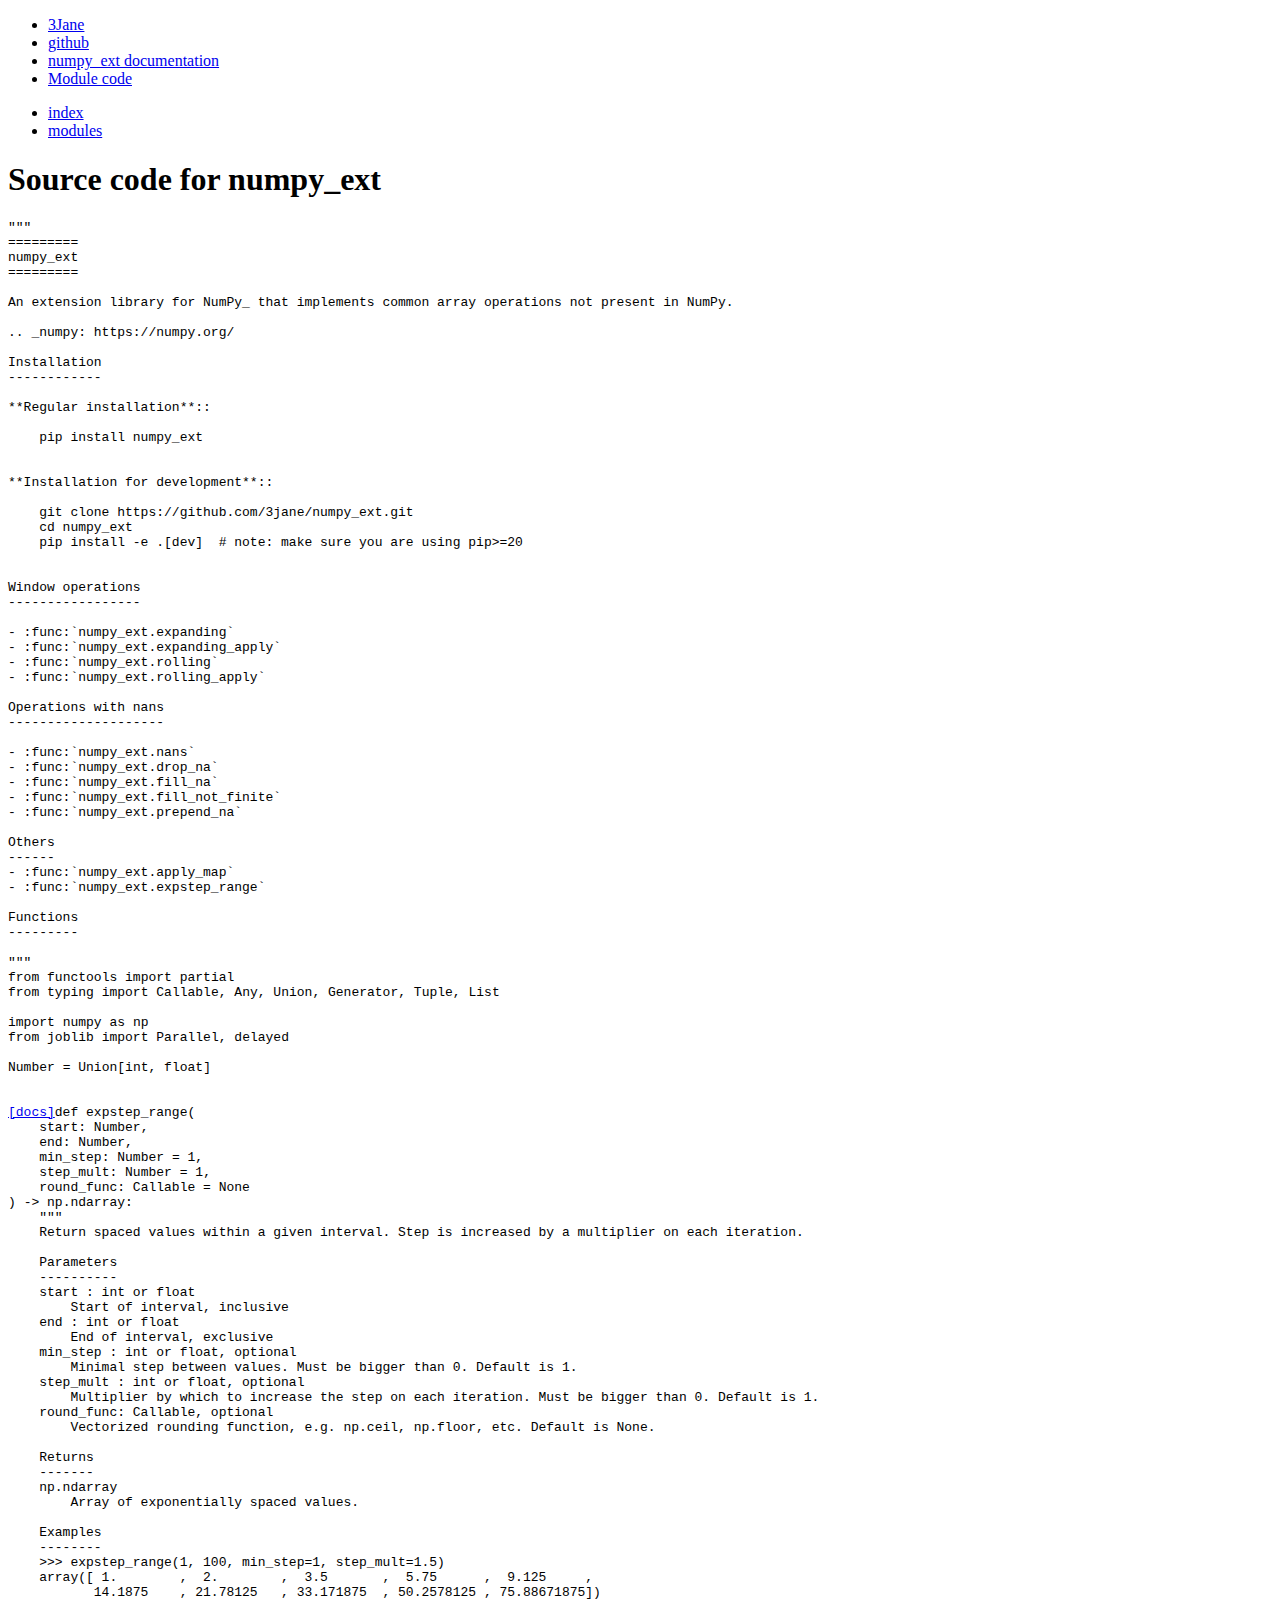
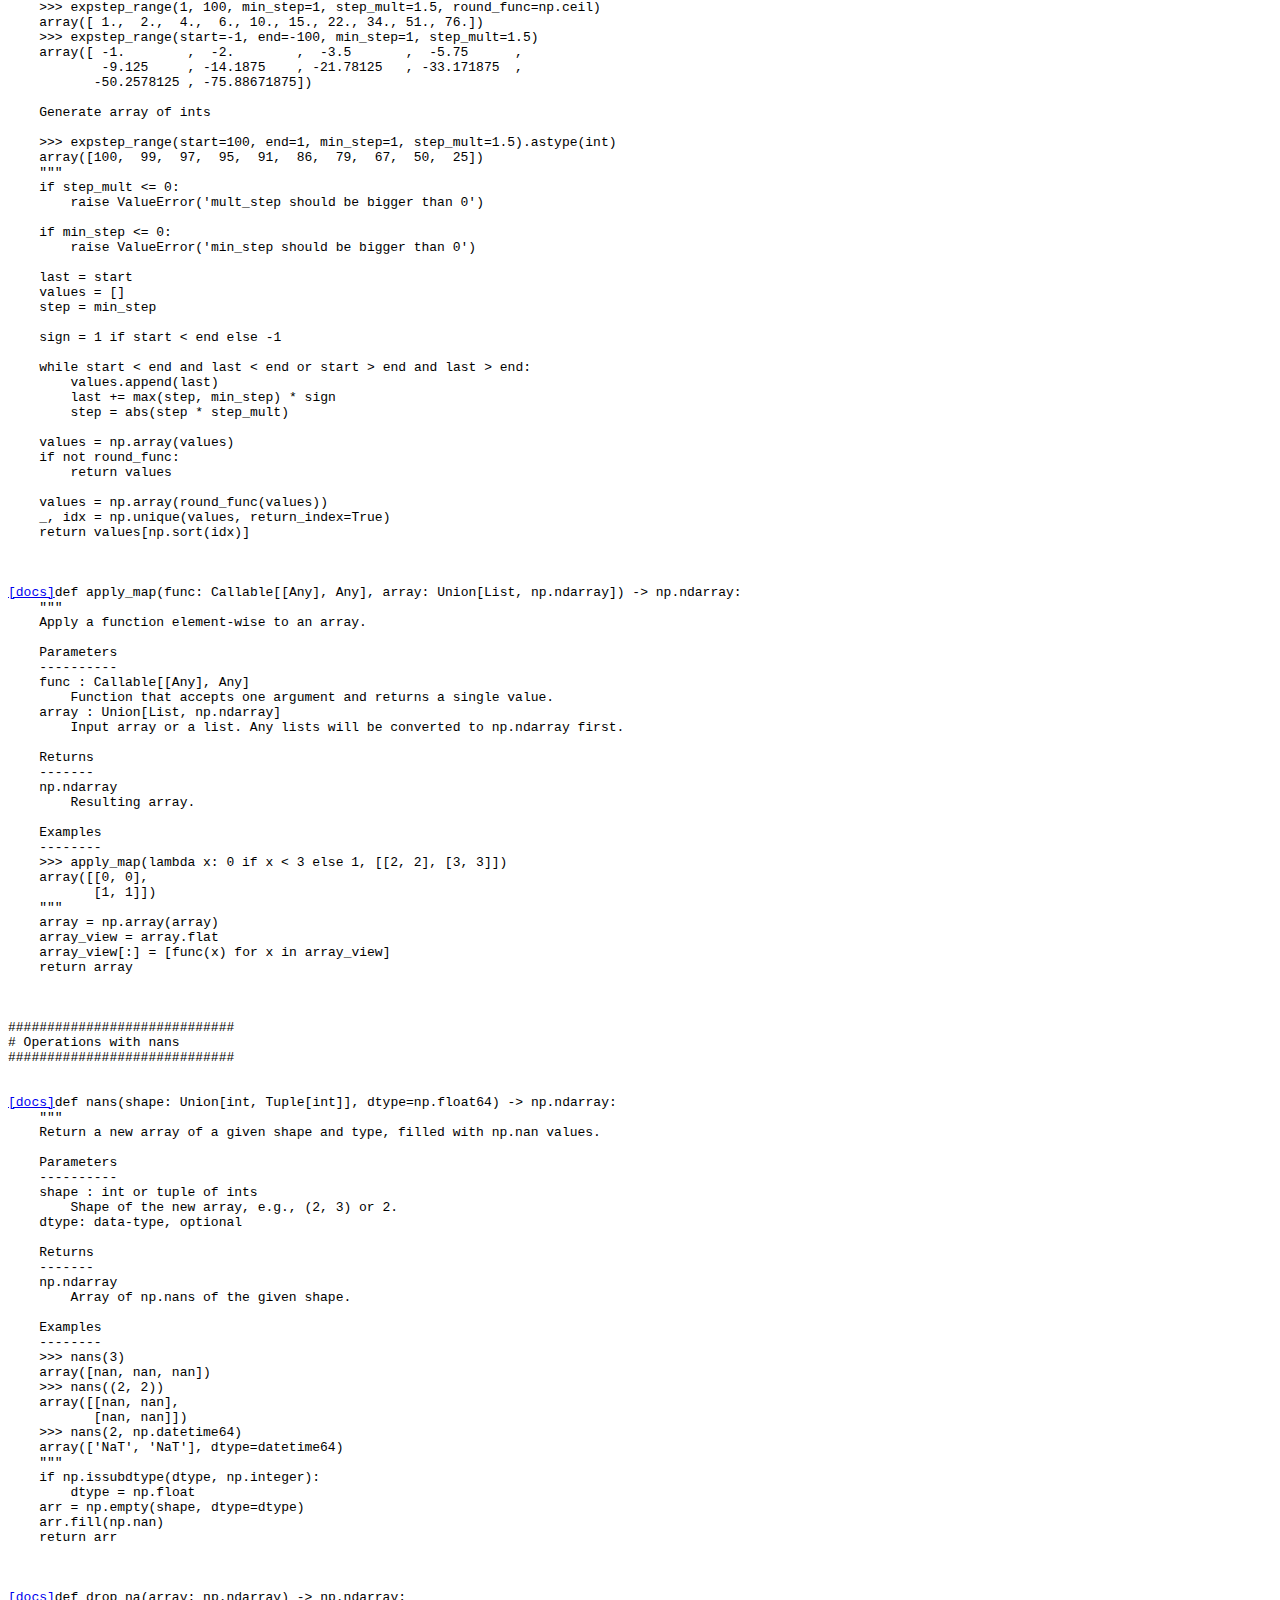
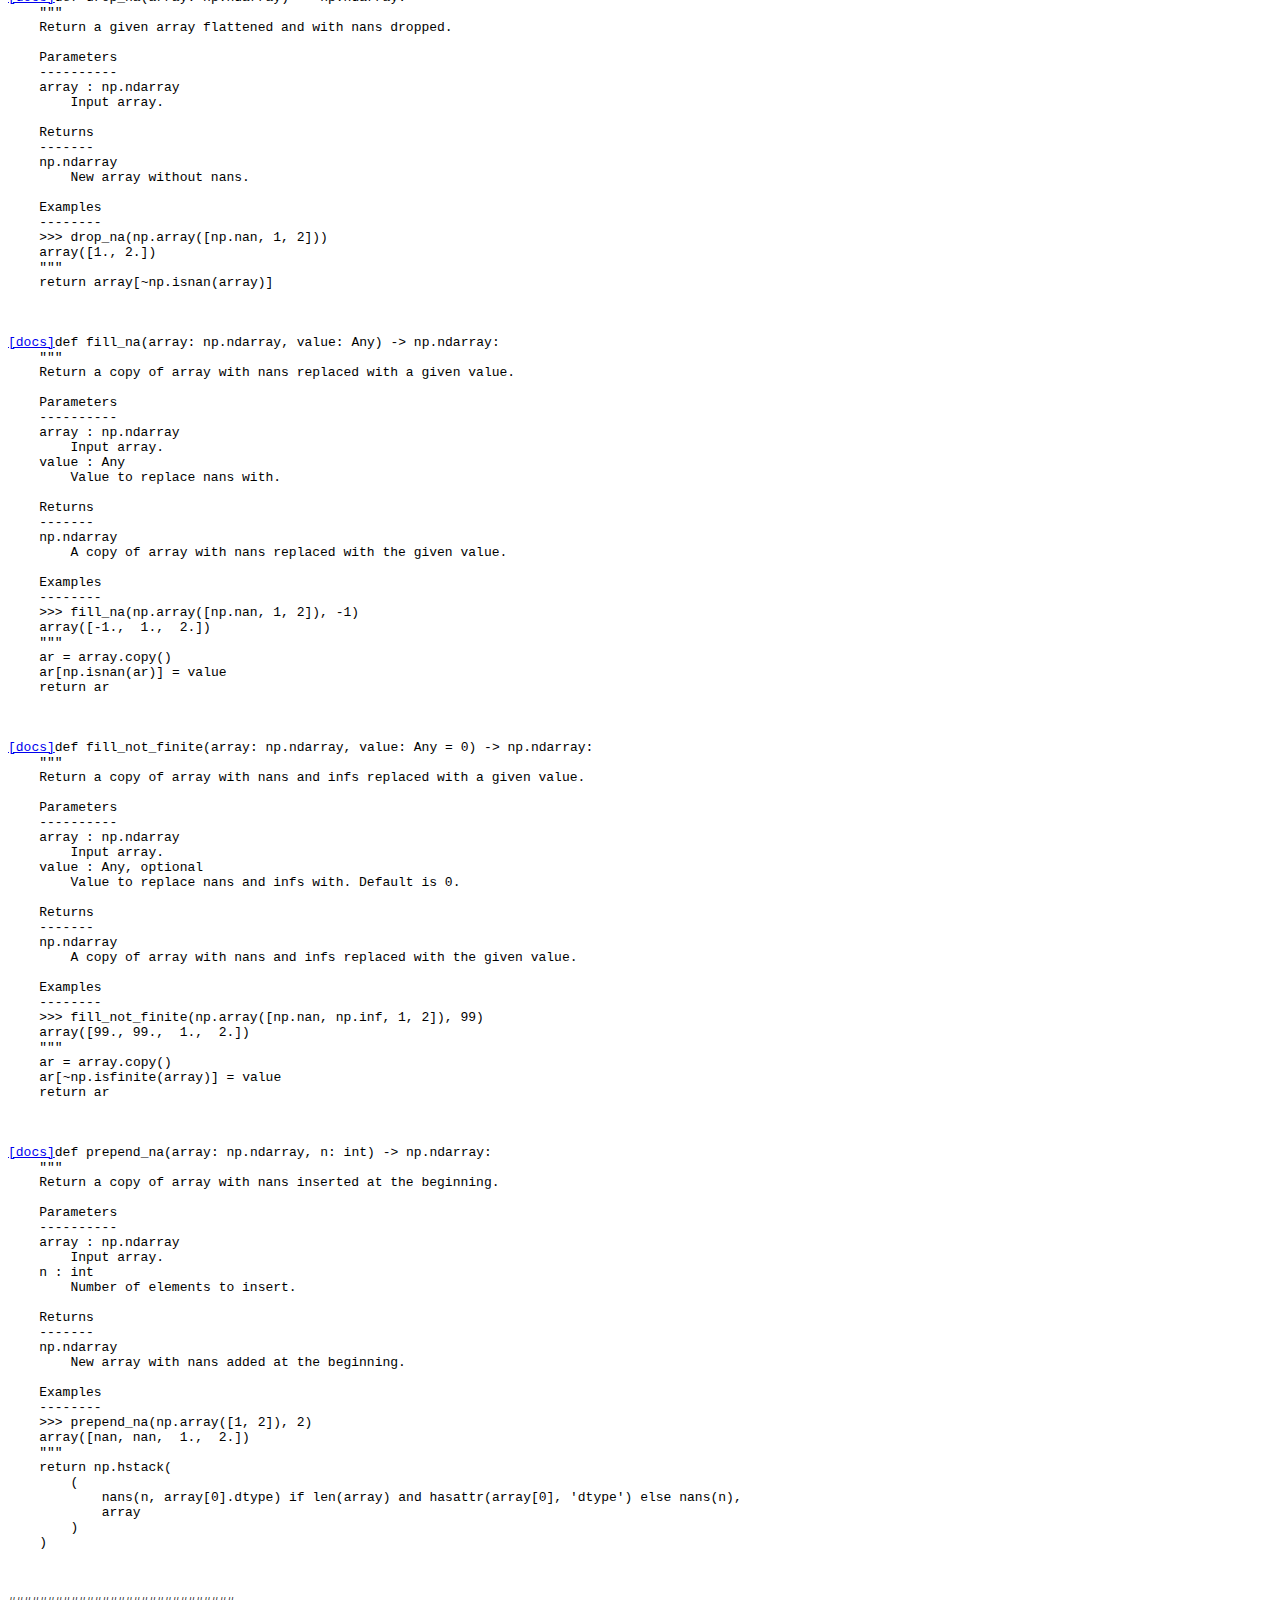
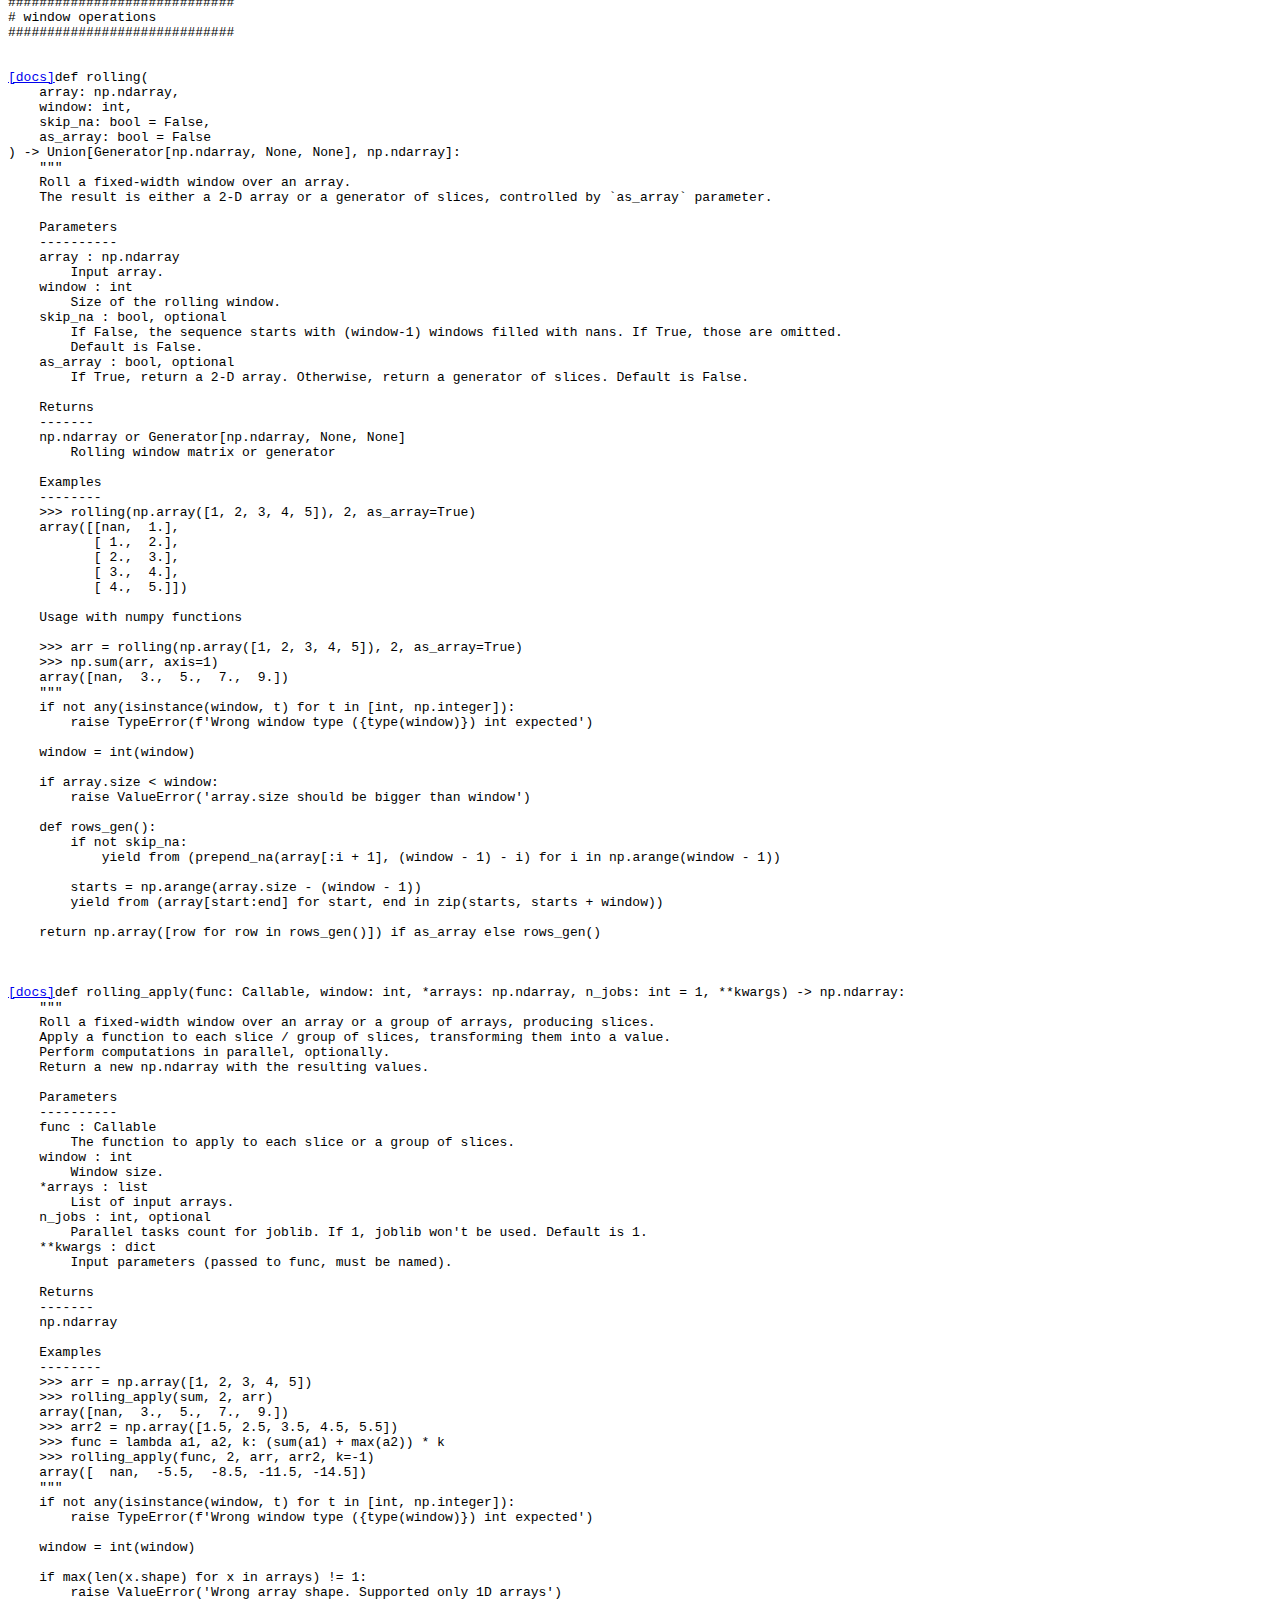
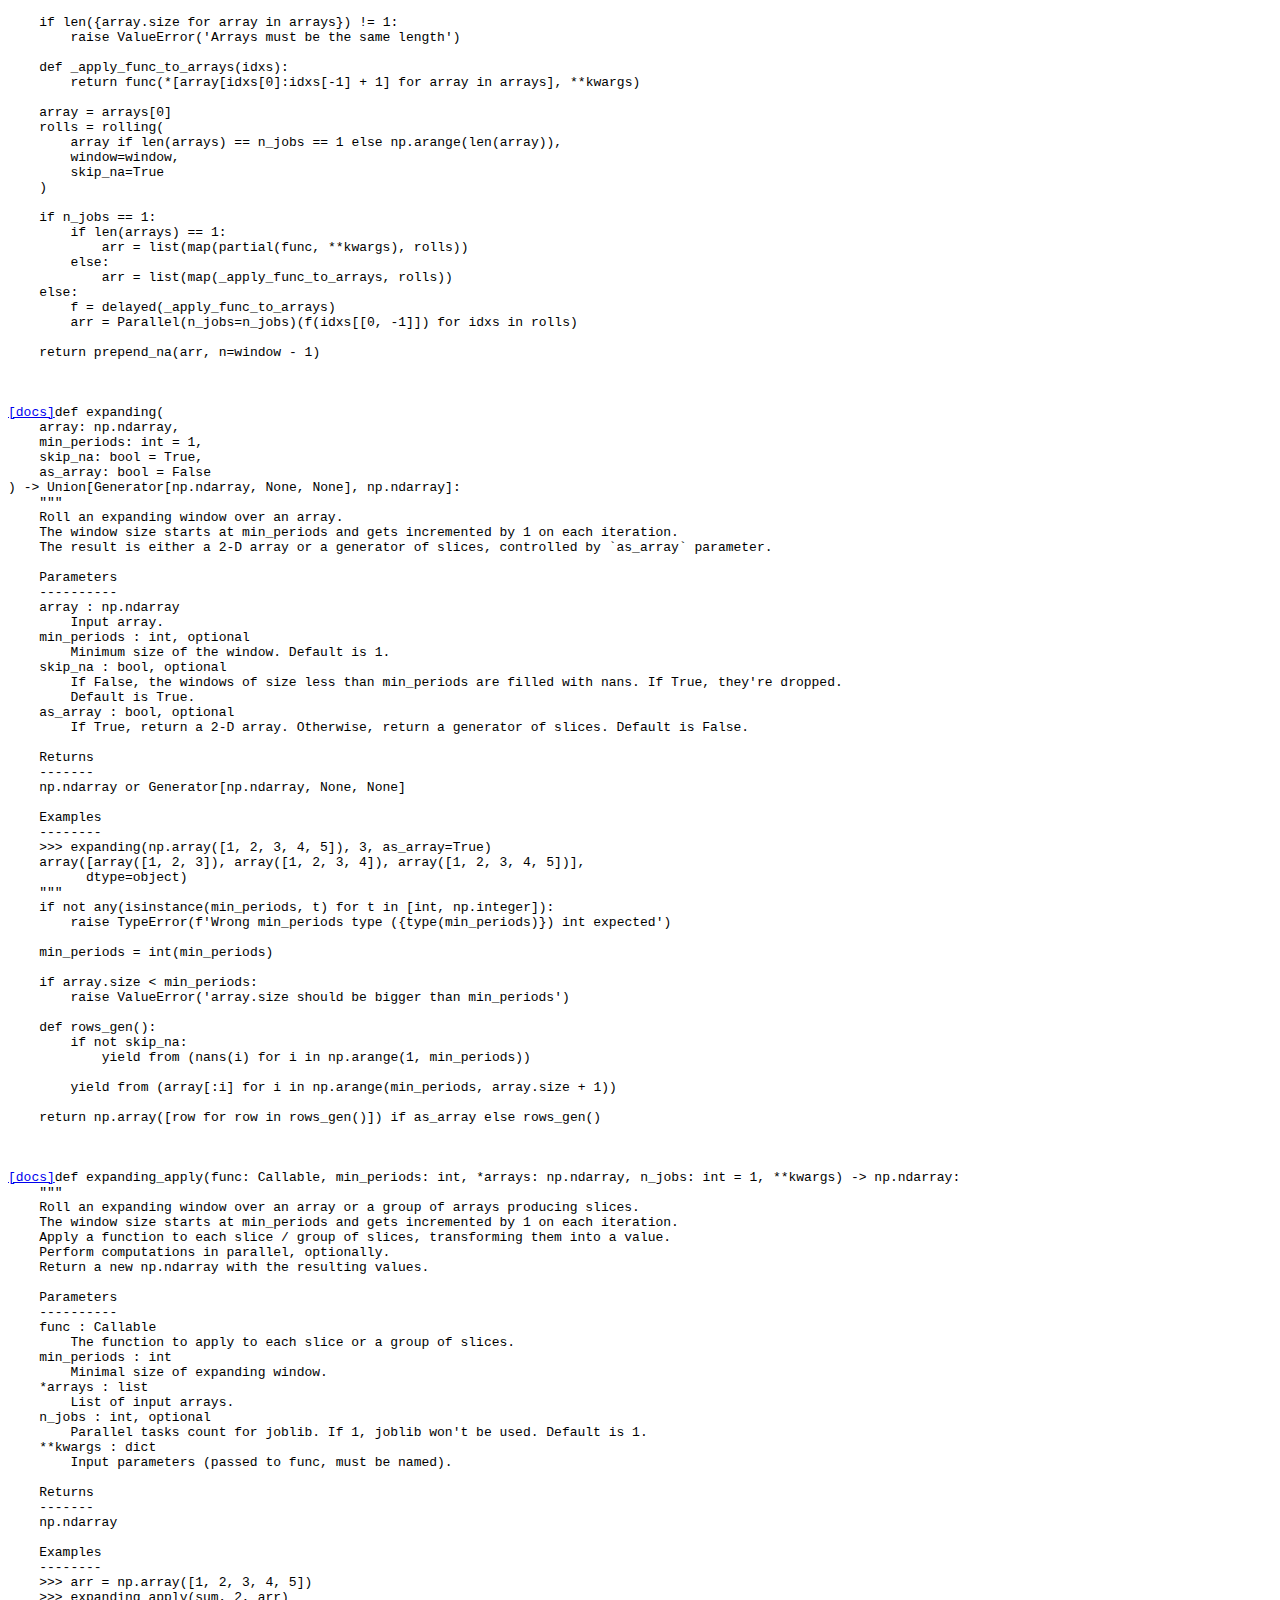
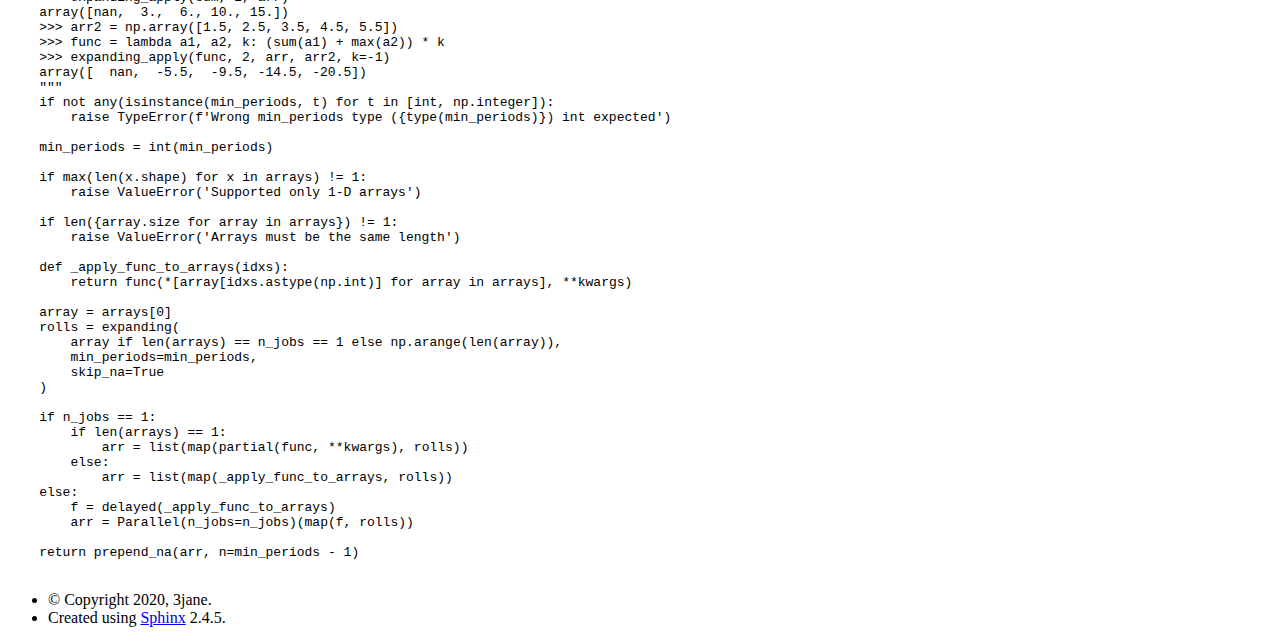
==== commit 2c94f36b: "Deploying to gh-pages from  @ 5adc8569ceb92a8cf26e4c2129d0a7077abf1fc7 🚀" ====
--- a/_modules/numpy_ext.html
+++ b/_modules/numpy_ext.html
@@ -128,6 +128,7 @@
 <span class="sd">---------</span>
 
 <span class="sd">&quot;&quot;&quot;</span>
+<span class="kn">from</span> <span class="nn">functools</span> <span class="kn">import</span> <span class="n">partial</span>
 <span class="kn">from</span> <span class="nn">typing</span> <span class="kn">import</span> <span class="n">Callable</span><span class="p">,</span> <span class="n">Any</span><span class="p">,</span> <span class="n">Union</span><span class="p">,</span> <span class="n">Generator</span><span class="p">,</span> <span class="n">Tuple</span><span class="p">,</span> <span class="n">List</span>
 
 <span class="kn">import</span> <span class="nn">numpy</span> <span class="k">as</span> <span class="nn">np</span>
@@ -240,7 +241,7 @@
 <span class="c1">#############################</span>
 
 
-<div class="viewcode-block" id="nans"><a class="viewcode-back" href="../index.html#numpy_ext.nans">[docs]</a><span class="k">def</span> <span class="nf">nans</span><span class="p">(</span><span class="n">shape</span><span class="p">:</span> <span class="n">Union</span><span class="p">[</span><span class="nb">int</span><span class="p">,</span> <span class="n">Tuple</span><span class="p">[</span><span class="nb">int</span><span class="p">]])</span> <span class="o">-&gt;</span> <span class="n">np</span><span class="o">.</span><span class="n">ndarray</span><span class="p">:</span>
+<div class="viewcode-block" id="nans"><a class="viewcode-back" href="../index.html#numpy_ext.nans">[docs]</a><span class="k">def</span> <span class="nf">nans</span><span class="p">(</span><span class="n">shape</span><span class="p">:</span> <span class="n">Union</span><span class="p">[</span><span class="nb">int</span><span class="p">,</span> <span class="n">Tuple</span><span class="p">[</span><span class="nb">int</span><span class="p">]],</span> <span class="n">dtype</span><span class="o">=</span><span class="n">np</span><span class="o">.</span><span class="n">float64</span><span class="p">)</span> <span class="o">-&gt;</span> <span class="n">np</span><span class="o">.</span><span class="n">ndarray</span><span class="p">:</span>
     <span class="sd">&quot;&quot;&quot;</span>
 <span class="sd">    Return a new array of a given shape and type, filled with np.nan values.</span>
 
@@ -248,6 +249,7 @@
 <span class="sd">    ----------</span>
 <span class="sd">    shape : int or tuple of ints</span>
 <span class="sd">        Shape of the new array, e.g., (2, 3) or 2.</span>
+<span class="sd">    dtype: data-type, optional</span>
 
 <span class="sd">    Returns</span>
 <span class="sd">    -------</span>
@@ -261,8 +263,12 @@
 <span class="sd">    &gt;&gt;&gt; nans((2, 2))</span>
 <span class="sd">    array([[nan, nan],</span>
 <span class="sd">           [nan, nan]])</span>
-<span class="sd">    &quot;&quot;&quot;</span>
-    <span class="n">arr</span> <span class="o">=</span> <span class="n">np</span><span class="o">.</span><span class="n">empty</span><span class="p">(</span><span class="n">shape</span><span class="p">)</span>
+<span class="sd">    &gt;&gt;&gt; nans(2, np.datetime64)</span>
+<span class="sd">    array([&#39;NaT&#39;, &#39;NaT&#39;], dtype=datetime64)</span>
+<span class="sd">    &quot;&quot;&quot;</span>
+    <span class="k">if</span> <span class="n">np</span><span class="o">.</span><span class="n">issubdtype</span><span class="p">(</span><span class="n">dtype</span><span class="p">,</span> <span class="n">np</span><span class="o">.</span><span class="n">integer</span><span class="p">):</span>
+        <span class="n">dtype</span> <span class="o">=</span> <span class="n">np</span><span class="o">.</span><span class="n">float</span>
+    <span class="n">arr</span> <span class="o">=</span> <span class="n">np</span><span class="o">.</span><span class="n">empty</span><span class="p">(</span><span class="n">shape</span><span class="p">,</span> <span class="n">dtype</span><span class="o">=</span><span class="n">dtype</span><span class="p">)</span>
     <span class="n">arr</span><span class="o">.</span><span class="n">fill</span><span class="p">(</span><span class="n">np</span><span class="o">.</span><span class="n">nan</span><span class="p">)</span>
     <span class="k">return</span> <span class="n">arr</span></div>
 
@@ -362,7 +368,12 @@
 <span class="sd">    &gt;&gt;&gt; prepend_na(np.array([1, 2]), 2)</span>
 <span class="sd">    array([nan, nan,  1.,  2.])</span>
 <span class="sd">    &quot;&quot;&quot;</span>
-    <span class="k">return</span> <span class="n">np</span><span class="o">.</span><span class="n">hstack</span><span class="p">((</span><span class="n">nans</span><span class="p">(</span><span class="n">n</span><span class="p">),</span> <span class="n">array</span><span class="p">))</span></div>
+    <span class="k">return</span> <span class="n">np</span><span class="o">.</span><span class="n">hstack</span><span class="p">(</span>
+        <span class="p">(</span>
+            <span class="n">nans</span><span class="p">(</span><span class="n">n</span><span class="p">,</span> <span class="n">array</span><span class="p">[</span><span class="mi">0</span><span class="p">]</span><span class="o">.</span><span class="n">dtype</span><span class="p">)</span> <span class="k">if</span> <span class="nb">len</span><span class="p">(</span><span class="n">array</span><span class="p">)</span> <span class="ow">and</span> <span class="nb">hasattr</span><span class="p">(</span><span class="n">array</span><span class="p">[</span><span class="mi">0</span><span class="p">],</span> <span class="s1">&#39;dtype&#39;</span><span class="p">)</span> <span class="k">else</span> <span class="n">nans</span><span class="p">(</span><span class="n">n</span><span class="p">),</span>
+            <span class="n">array</span>
+        <span class="p">)</span>
+    <span class="p">)</span></div>
 
 
 <span class="c1">#############################</span>
@@ -412,21 +423,20 @@
 <span class="sd">    &gt;&gt;&gt; np.sum(arr, axis=1)</span>
 <span class="sd">    array([nan,  3.,  5.,  7.,  9.])</span>
 <span class="sd">    &quot;&quot;&quot;</span>
-    <span class="k">if</span> <span class="ow">not</span> <span class="nb">isinstance</span><span class="p">(</span><span class="n">window</span><span class="p">,</span> <span class="nb">int</span><span class="p">):</span>
+    <span class="k">if</span> <span class="ow">not</span> <span class="nb">any</span><span class="p">(</span><span class="nb">isinstance</span><span class="p">(</span><span class="n">window</span><span class="p">,</span> <span class="n">t</span><span class="p">)</span> <span class="k">for</span> <span class="n">t</span> <span class="ow">in</span> <span class="p">[</span><span class="nb">int</span><span class="p">,</span> <span class="n">np</span><span class="o">.</span><span class="n">integer</span><span class="p">]):</span>
         <span class="k">raise</span> <span class="ne">TypeError</span><span class="p">(</span><span class="sa">f</span><span class="s1">&#39;Wrong window type (</span><span class="si">{</span><span class="nb">type</span><span class="p">(</span><span class="n">window</span><span class="p">)</span><span class="si">}</span><span class="s1">) int expected&#39;</span><span class="p">)</span>
+
+    <span class="n">window</span> <span class="o">=</span> <span class="nb">int</span><span class="p">(</span><span class="n">window</span><span class="p">)</span>
 
     <span class="k">if</span> <span class="n">array</span><span class="o">.</span><span class="n">size</span> <span class="o">&lt;</span> <span class="n">window</span><span class="p">:</span>
         <span class="k">raise</span> <span class="ne">ValueError</span><span class="p">(</span><span class="s1">&#39;array.size should be bigger than window&#39;</span><span class="p">)</span>
 
     <span class="k">def</span> <span class="nf">rows_gen</span><span class="p">():</span>
         <span class="k">if</span> <span class="ow">not</span> <span class="n">skip_na</span><span class="p">:</span>
-            <span class="n">prepend_func</span> <span class="o">=</span> <span class="n">prepend_na</span>
-            <span class="k">if</span> <span class="n">np</span><span class="o">.</span><span class="n">issubdtype</span><span class="p">(</span><span class="n">array</span><span class="o">.</span><span class="n">dtype</span><span class="p">,</span> <span class="n">np</span><span class="o">.</span><span class="n">datetime64</span><span class="p">):</span>
-                <span class="n">prepend_func</span> <span class="o">=</span> <span class="k">lambda</span> <span class="n">arr</span><span class="p">,</span> <span class="n">n</span><span class="p">:</span> <span class="n">np</span><span class="o">.</span><span class="n">hstack</span><span class="p">((</span><span class="n">np</span><span class="o">.</span><span class="n">repeat</span><span class="p">(</span><span class="n">np</span><span class="o">.</span><span class="n">datetime64</span><span class="p">(</span><span class="s1">&#39;NaT&#39;</span><span class="p">),</span> <span class="n">n</span><span class="p">),</span> <span class="n">arr</span><span class="p">))</span>
-
-            <span class="k">yield from</span> <span class="p">(</span><span class="n">prepend_func</span><span class="p">(</span><span class="n">array</span><span class="p">[:</span><span class="n">i</span> <span class="o">+</span> <span class="mi">1</span><span class="p">],</span> <span class="p">(</span><span class="n">window</span> <span class="o">-</span> <span class="mi">1</span><span class="p">)</span> <span class="o">-</span> <span class="n">i</span><span class="p">)</span> <span class="k">for</span> <span class="n">i</span> <span class="ow">in</span> <span class="n">np</span><span class="o">.</span><span class="n">arange</span><span class="p">(</span><span class="n">window</span> <span class="o">-</span> <span class="mi">1</span><span class="p">))</span>
-
-        <span class="k">yield from</span> <span class="p">(</span><span class="n">array</span><span class="p">[</span><span class="n">i</span><span class="p">:</span><span class="n">i</span> <span class="o">+</span> <span class="n">window</span><span class="p">]</span> <span class="k">for</span> <span class="n">i</span> <span class="ow">in</span> <span class="n">np</span><span class="o">.</span><span class="n">arange</span><span class="p">(</span><span class="n">array</span><span class="o">.</span><span class="n">size</span> <span class="o">-</span> <span class="p">(</span><span class="n">window</span> <span class="o">-</span> <span class="mi">1</span><span class="p">)))</span>
+            <span class="k">yield from</span> <span class="p">(</span><span class="n">prepend_na</span><span class="p">(</span><span class="n">array</span><span class="p">[:</span><span class="n">i</span> <span class="o">+</span> <span class="mi">1</span><span class="p">],</span> <span class="p">(</span><span class="n">window</span> <span class="o">-</span> <span class="mi">1</span><span class="p">)</span> <span class="o">-</span> <span class="n">i</span><span class="p">)</span> <span class="k">for</span> <span class="n">i</span> <span class="ow">in</span> <span class="n">np</span><span class="o">.</span><span class="n">arange</span><span class="p">(</span><span class="n">window</span> <span class="o">-</span> <span class="mi">1</span><span class="p">))</span>
+
+        <span class="n">starts</span> <span class="o">=</span> <span class="n">np</span><span class="o">.</span><span class="n">arange</span><span class="p">(</span><span class="n">array</span><span class="o">.</span><span class="n">size</span> <span class="o">-</span> <span class="p">(</span><span class="n">window</span> <span class="o">-</span> <span class="mi">1</span><span class="p">))</span>
+        <span class="k">yield from</span> <span class="p">(</span><span class="n">array</span><span class="p">[</span><span class="n">start</span><span class="p">:</span><span class="n">end</span><span class="p">]</span> <span class="k">for</span> <span class="n">start</span><span class="p">,</span> <span class="n">end</span> <span class="ow">in</span> <span class="nb">zip</span><span class="p">(</span><span class="n">starts</span><span class="p">,</span> <span class="n">starts</span> <span class="o">+</span> <span class="n">window</span><span class="p">))</span>
 
     <span class="k">return</span> <span class="n">np</span><span class="o">.</span><span class="n">array</span><span class="p">([</span><span class="n">row</span> <span class="k">for</span> <span class="n">row</span> <span class="ow">in</span> <span class="n">rows_gen</span><span class="p">()])</span> <span class="k">if</span> <span class="n">as_array</span> <span class="k">else</span> <span class="n">rows_gen</span><span class="p">()</span></div>
 
@@ -465,8 +475,10 @@
 <span class="sd">    &gt;&gt;&gt; rolling_apply(func, 2, arr, arr2, k=-1)</span>
 <span class="sd">    array([  nan,  -5.5,  -8.5, -11.5, -14.5])</span>
 <span class="sd">    &quot;&quot;&quot;</span>
-    <span class="k">if</span> <span class="ow">not</span> <span class="nb">isinstance</span><span class="p">(</span><span class="n">window</span><span class="p">,</span> <span class="nb">int</span><span class="p">):</span>
+    <span class="k">if</span> <span class="ow">not</span> <span class="nb">any</span><span class="p">(</span><span class="nb">isinstance</span><span class="p">(</span><span class="n">window</span><span class="p">,</span> <span class="n">t</span><span class="p">)</span> <span class="k">for</span> <span class="n">t</span> <span class="ow">in</span> <span class="p">[</span><span class="nb">int</span><span class="p">,</span> <span class="n">np</span><span class="o">.</span><span class="n">integer</span><span class="p">]):</span>
         <span class="k">raise</span> <span class="ne">TypeError</span><span class="p">(</span><span class="sa">f</span><span class="s1">&#39;Wrong window type (</span><span class="si">{</span><span class="nb">type</span><span class="p">(</span><span class="n">window</span><span class="p">)</span><span class="si">}</span><span class="s1">) int expected&#39;</span><span class="p">)</span>
+
+    <span class="n">window</span> <span class="o">=</span> <span class="nb">int</span><span class="p">(</span><span class="n">window</span><span class="p">)</span>
 
     <span class="k">if</span> <span class="nb">max</span><span class="p">(</span><span class="nb">len</span><span class="p">(</span><span class="n">x</span><span class="o">.</span><span class="n">shape</span><span class="p">)</span> <span class="k">for</span> <span class="n">x</span> <span class="ow">in</span> <span class="n">arrays</span><span class="p">)</span> <span class="o">!=</span> <span class="mi">1</span><span class="p">:</span>
         <span class="k">raise</span> <span class="ne">ValueError</span><span class="p">(</span><span class="s1">&#39;Wrong array shape. Supported only 1D arrays&#39;</span><span class="p">)</span>
@@ -475,14 +487,23 @@
         <span class="k">raise</span> <span class="ne">ValueError</span><span class="p">(</span><span class="s1">&#39;Arrays must be the same length&#39;</span><span class="p">)</span>
 
     <span class="k">def</span> <span class="nf">_apply_func_to_arrays</span><span class="p">(</span><span class="n">idxs</span><span class="p">):</span>
-        <span class="k">return</span> <span class="n">func</span><span class="p">(</span><span class="o">*</span><span class="p">[</span><span class="n">array</span><span class="p">[</span><span class="n">idxs</span><span class="o">.</span><span class="n">astype</span><span class="p">(</span><span class="n">np</span><span class="o">.</span><span class="n">int</span><span class="p">)]</span> <span class="k">for</span> <span class="n">array</span> <span class="ow">in</span> <span class="n">arrays</span><span class="p">],</span> <span class="o">**</span><span class="n">kwargs</span><span class="p">)</span>
-
-    <span class="n">rolls</span> <span class="o">=</span> <span class="n">rolling</span><span class="p">(</span><span class="n">np</span><span class="o">.</span><span class="n">arange</span><span class="p">(</span><span class="nb">len</span><span class="p">(</span><span class="n">arrays</span><span class="p">[</span><span class="mi">0</span><span class="p">])),</span> <span class="n">window</span><span class="p">,</span> <span class="n">skip_na</span><span class="o">=</span><span class="kc">True</span><span class="p">)</span>
+        <span class="k">return</span> <span class="n">func</span><span class="p">(</span><span class="o">*</span><span class="p">[</span><span class="n">array</span><span class="p">[</span><span class="n">idxs</span><span class="p">[</span><span class="mi">0</span><span class="p">]:</span><span class="n">idxs</span><span class="p">[</span><span class="o">-</span><span class="mi">1</span><span class="p">]</span> <span class="o">+</span> <span class="mi">1</span><span class="p">]</span> <span class="k">for</span> <span class="n">array</span> <span class="ow">in</span> <span class="n">arrays</span><span class="p">],</span> <span class="o">**</span><span class="n">kwargs</span><span class="p">)</span>
+
+    <span class="n">array</span> <span class="o">=</span> <span class="n">arrays</span><span class="p">[</span><span class="mi">0</span><span class="p">]</span>
+    <span class="n">rolls</span> <span class="o">=</span> <span class="n">rolling</span><span class="p">(</span>
+        <span class="n">array</span> <span class="k">if</span> <span class="nb">len</span><span class="p">(</span><span class="n">arrays</span><span class="p">)</span> <span class="o">==</span> <span class="n">n_jobs</span> <span class="o">==</span> <span class="mi">1</span> <span class="k">else</span> <span class="n">np</span><span class="o">.</span><span class="n">arange</span><span class="p">(</span><span class="nb">len</span><span class="p">(</span><span class="n">array</span><span class="p">)),</span>
+        <span class="n">window</span><span class="o">=</span><span class="n">window</span><span class="p">,</span>
+        <span class="n">skip_na</span><span class="o">=</span><span class="kc">True</span>
+    <span class="p">)</span>
 
     <span class="k">if</span> <span class="n">n_jobs</span> <span class="o">==</span> <span class="mi">1</span><span class="p">:</span>
-        <span class="n">arr</span> <span class="o">=</span> <span class="p">[</span><span class="n">_apply_func_to_arrays</span><span class="p">(</span><span class="n">idxs</span><span class="p">)</span> <span class="k">for</span> <span class="n">idxs</span> <span class="ow">in</span> <span class="n">rolls</span><span class="p">]</span>
+        <span class="k">if</span> <span class="nb">len</span><span class="p">(</span><span class="n">arrays</span><span class="p">)</span> <span class="o">==</span> <span class="mi">1</span><span class="p">:</span>
+            <span class="n">arr</span> <span class="o">=</span> <span class="nb">list</span><span class="p">(</span><span class="nb">map</span><span class="p">(</span><span class="n">partial</span><span class="p">(</span><span class="n">func</span><span class="p">,</span> <span class="o">**</span><span class="n">kwargs</span><span class="p">),</span> <span class="n">rolls</span><span class="p">))</span>
+        <span class="k">else</span><span class="p">:</span>
+            <span class="n">arr</span> <span class="o">=</span> <span class="nb">list</span><span class="p">(</span><span class="nb">map</span><span class="p">(</span><span class="n">_apply_func_to_arrays</span><span class="p">,</span> <span class="n">rolls</span><span class="p">))</span>
     <span class="k">else</span><span class="p">:</span>
-        <span class="n">arr</span> <span class="o">=</span> <span class="n">Parallel</span><span class="p">(</span><span class="n">n_jobs</span><span class="o">=</span><span class="n">n_jobs</span><span class="p">)(</span><span class="n">delayed</span><span class="p">(</span><span class="n">_apply_func_to_arrays</span><span class="p">)(</span><span class="n">idxs</span><span class="p">)</span> <span class="k">for</span> <span class="n">idxs</span> <span class="ow">in</span> <span class="n">rolls</span><span class="p">)</span>
+        <span class="n">f</span> <span class="o">=</span> <span class="n">delayed</span><span class="p">(</span><span class="n">_apply_func_to_arrays</span><span class="p">)</span>
+        <span class="n">arr</span> <span class="o">=</span> <span class="n">Parallel</span><span class="p">(</span><span class="n">n_jobs</span><span class="o">=</span><span class="n">n_jobs</span><span class="p">)(</span><span class="n">f</span><span class="p">(</span><span class="n">idxs</span><span class="p">[[</span><span class="mi">0</span><span class="p">,</span> <span class="o">-</span><span class="mi">1</span><span class="p">]])</span> <span class="k">for</span> <span class="n">idxs</span> <span class="ow">in</span> <span class="n">rolls</span><span class="p">)</span>
 
     <span class="k">return</span> <span class="n">prepend_na</span><span class="p">(</span><span class="n">arr</span><span class="p">,</span> <span class="n">n</span><span class="o">=</span><span class="n">window</span> <span class="o">-</span> <span class="mi">1</span><span class="p">)</span></div>
 
@@ -520,8 +541,10 @@
 <span class="sd">    array([array([1, 2, 3]), array([1, 2, 3, 4]), array([1, 2, 3, 4, 5])],</span>
 <span class="sd">          dtype=object)</span>
 <span class="sd">    &quot;&quot;&quot;</span>
-    <span class="k">if</span> <span class="ow">not</span> <span class="nb">isinstance</span><span class="p">(</span><span class="n">min_periods</span><span class="p">,</span> <span class="nb">int</span><span class="p">):</span>
+    <span class="k">if</span> <span class="ow">not</span> <span class="nb">any</span><span class="p">(</span><span class="nb">isinstance</span><span class="p">(</span><span class="n">min_periods</span><span class="p">,</span> <span class="n">t</span><span class="p">)</span> <span class="k">for</span> <span class="n">t</span> <span class="ow">in</span> <span class="p">[</span><span class="nb">int</span><span class="p">,</span> <span class="n">np</span><span class="o">.</span><span class="n">integer</span><span class="p">]):</span>
         <span class="k">raise</span> <span class="ne">TypeError</span><span class="p">(</span><span class="sa">f</span><span class="s1">&#39;Wrong min_periods type (</span><span class="si">{</span><span class="nb">type</span><span class="p">(</span><span class="n">min_periods</span><span class="p">)</span><span class="si">}</span><span class="s1">) int expected&#39;</span><span class="p">)</span>
+
+    <span class="n">min_periods</span> <span class="o">=</span> <span class="nb">int</span><span class="p">(</span><span class="n">min_periods</span><span class="p">)</span>
 
     <span class="k">if</span> <span class="n">array</span><span class="o">.</span><span class="n">size</span> <span class="o">&lt;</span> <span class="n">min_periods</span><span class="p">:</span>
         <span class="k">raise</span> <span class="ne">ValueError</span><span class="p">(</span><span class="s1">&#39;array.size should be bigger than min_periods&#39;</span><span class="p">)</span>
@@ -570,8 +593,10 @@
 <span class="sd">    &gt;&gt;&gt; expanding_apply(func, 2, arr, arr2, k=-1)</span>
 <span class="sd">    array([  nan,  -5.5,  -9.5, -14.5, -20.5])</span>
 <span class="sd">    &quot;&quot;&quot;</span>
-    <span class="k">if</span> <span class="ow">not</span> <span class="nb">isinstance</span><span class="p">(</span><span class="n">min_periods</span><span class="p">,</span> <span class="nb">int</span><span class="p">):</span>
+    <span class="k">if</span> <span class="ow">not</span> <span class="nb">any</span><span class="p">(</span><span class="nb">isinstance</span><span class="p">(</span><span class="n">min_periods</span><span class="p">,</span> <span class="n">t</span><span class="p">)</span> <span class="k">for</span> <span class="n">t</span> <span class="ow">in</span> <span class="p">[</span><span class="nb">int</span><span class="p">,</span> <span class="n">np</span><span class="o">.</span><span class="n">integer</span><span class="p">]):</span>
         <span class="k">raise</span> <span class="ne">TypeError</span><span class="p">(</span><span class="sa">f</span><span class="s1">&#39;Wrong min_periods type (</span><span class="si">{</span><span class="nb">type</span><span class="p">(</span><span class="n">min_periods</span><span class="p">)</span><span class="si">}</span><span class="s1">) int expected&#39;</span><span class="p">)</span>
+
+    <span class="n">min_periods</span> <span class="o">=</span> <span class="nb">int</span><span class="p">(</span><span class="n">min_periods</span><span class="p">)</span>
 
     <span class="k">if</span> <span class="nb">max</span><span class="p">(</span><span class="nb">len</span><span class="p">(</span><span class="n">x</span><span class="o">.</span><span class="n">shape</span><span class="p">)</span> <span class="k">for</span> <span class="n">x</span> <span class="ow">in</span> <span class="n">arrays</span><span class="p">)</span> <span class="o">!=</span> <span class="mi">1</span><span class="p">:</span>
         <span class="k">raise</span> <span class="ne">ValueError</span><span class="p">(</span><span class="s1">&#39;Supported only 1-D arrays&#39;</span><span class="p">)</span>
@@ -582,11 +607,21 @@
     <span class="k">def</span> <span class="nf">_apply_func_to_arrays</span><span class="p">(</span><span class="n">idxs</span><span class="p">):</span>
         <span class="k">return</span> <span class="n">func</span><span class="p">(</span><span class="o">*</span><span class="p">[</span><span class="n">array</span><span class="p">[</span><span class="n">idxs</span><span class="o">.</span><span class="n">astype</span><span class="p">(</span><span class="n">np</span><span class="o">.</span><span class="n">int</span><span class="p">)]</span> <span class="k">for</span> <span class="n">array</span> <span class="ow">in</span> <span class="n">arrays</span><span class="p">],</span> <span class="o">**</span><span class="n">kwargs</span><span class="p">)</span>
 
-    <span class="n">rolls</span> <span class="o">=</span> <span class="n">expanding</span><span class="p">(</span><span class="n">np</span><span class="o">.</span><span class="n">arange</span><span class="p">(</span><span class="nb">len</span><span class="p">(</span><span class="n">arrays</span><span class="p">[</span><span class="mi">0</span><span class="p">])),</span> <span class="n">min_periods</span><span class="p">,</span> <span class="n">skip_na</span><span class="o">=</span><span class="kc">True</span><span class="p">)</span>
+    <span class="n">array</span> <span class="o">=</span> <span class="n">arrays</span><span class="p">[</span><span class="mi">0</span><span class="p">]</span>
+    <span class="n">rolls</span> <span class="o">=</span> <span class="n">expanding</span><span class="p">(</span>
+        <span class="n">array</span> <span class="k">if</span> <span class="nb">len</span><span class="p">(</span><span class="n">arrays</span><span class="p">)</span> <span class="o">==</span> <span class="n">n_jobs</span> <span class="o">==</span> <span class="mi">1</span> <span class="k">else</span> <span class="n">np</span><span class="o">.</span><span class="n">arange</span><span class="p">(</span><span class="nb">len</span><span class="p">(</span><span class="n">array</span><span class="p">)),</span>
+        <span class="n">min_periods</span><span class="o">=</span><span class="n">min_periods</span><span class="p">,</span>
+        <span class="n">skip_na</span><span class="o">=</span><span class="kc">True</span>
+    <span class="p">)</span>
+
     <span class="k">if</span> <span class="n">n_jobs</span> <span class="o">==</span> <span class="mi">1</span><span class="p">:</span>
-        <span class="n">arr</span> <span class="o">=</span> <span class="p">[</span><span class="n">_apply_func_to_arrays</span><span class="p">(</span><span class="n">idxs</span><span class="p">)</span> <span class="k">for</span> <span class="n">idxs</span> <span class="ow">in</span> <span class="n">rolls</span><span class="p">]</span>
+        <span class="k">if</span> <span class="nb">len</span><span class="p">(</span><span class="n">arrays</span><span class="p">)</span> <span class="o">==</span> <span class="mi">1</span><span class="p">:</span>
+            <span class="n">arr</span> <span class="o">=</span> <span class="nb">list</span><span class="p">(</span><span class="nb">map</span><span class="p">(</span><span class="n">partial</span><span class="p">(</span><span class="n">func</span><span class="p">,</span> <span class="o">**</span><span class="n">kwargs</span><span class="p">),</span> <span class="n">rolls</span><span class="p">))</span>
+        <span class="k">else</span><span class="p">:</span>
+            <span class="n">arr</span> <span class="o">=</span> <span class="nb">list</span><span class="p">(</span><span class="nb">map</span><span class="p">(</span><span class="n">_apply_func_to_arrays</span><span class="p">,</span> <span class="n">rolls</span><span class="p">))</span>
     <span class="k">else</span><span class="p">:</span>
-        <span class="n">arr</span> <span class="o">=</span> <span class="n">Parallel</span><span class="p">(</span><span class="n">n_jobs</span><span class="o">=</span><span class="n">n_jobs</span><span class="p">)(</span><span class="n">delayed</span><span class="p">(</span><span class="n">_apply_func_to_arrays</span><span class="p">)(</span><span class="n">idxs</span><span class="p">)</span> <span class="k">for</span> <span class="n">idxs</span> <span class="ow">in</span> <span class="n">rolls</span><span class="p">)</span>
+        <span class="n">f</span> <span class="o">=</span> <span class="n">delayed</span><span class="p">(</span><span class="n">_apply_func_to_arrays</span><span class="p">)</span>
+        <span class="n">arr</span> <span class="o">=</span> <span class="n">Parallel</span><span class="p">(</span><span class="n">n_jobs</span><span class="o">=</span><span class="n">n_jobs</span><span class="p">)(</span><span class="nb">map</span><span class="p">(</span><span class="n">f</span><span class="p">,</span> <span class="n">rolls</span><span class="p">))</span>
 
     <span class="k">return</span> <span class="n">prepend_na</span><span class="p">(</span><span class="n">arr</span><span class="p">,</span> <span class="n">n</span><span class="o">=</span><span class="n">min_periods</span> <span class="o">-</span> <span class="mi">1</span><span class="p">)</span></div>
 </pre></div>
@@ -616,7 +651,7 @@
         &copy; Copyright 2020, 3jane.
       </li>
       <li>
-      Created using <a href="https://www.sphinx-doc.org">Sphinx</a> 2.4.4.
+      Created using <a href="https://www.sphinx-doc.org">Sphinx</a> 2.4.5.
       </li>
     </ul>
     </div>
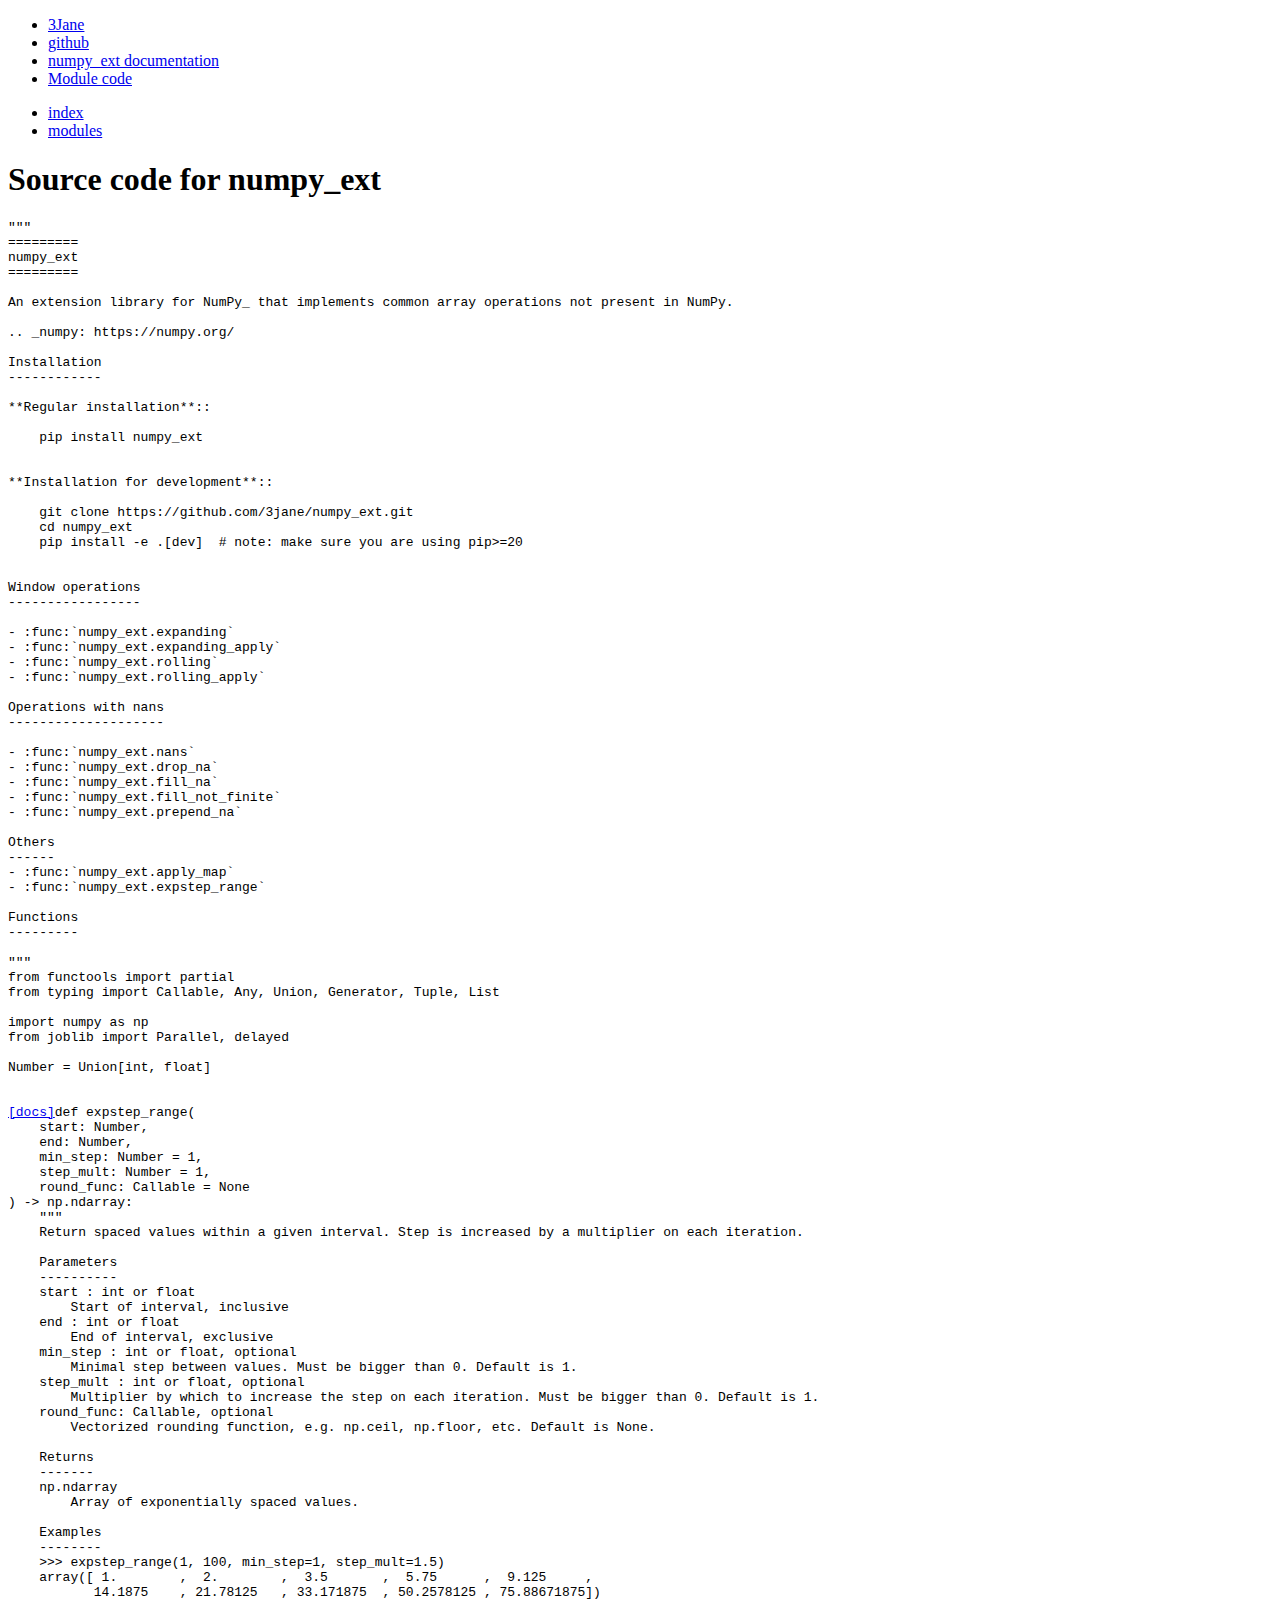
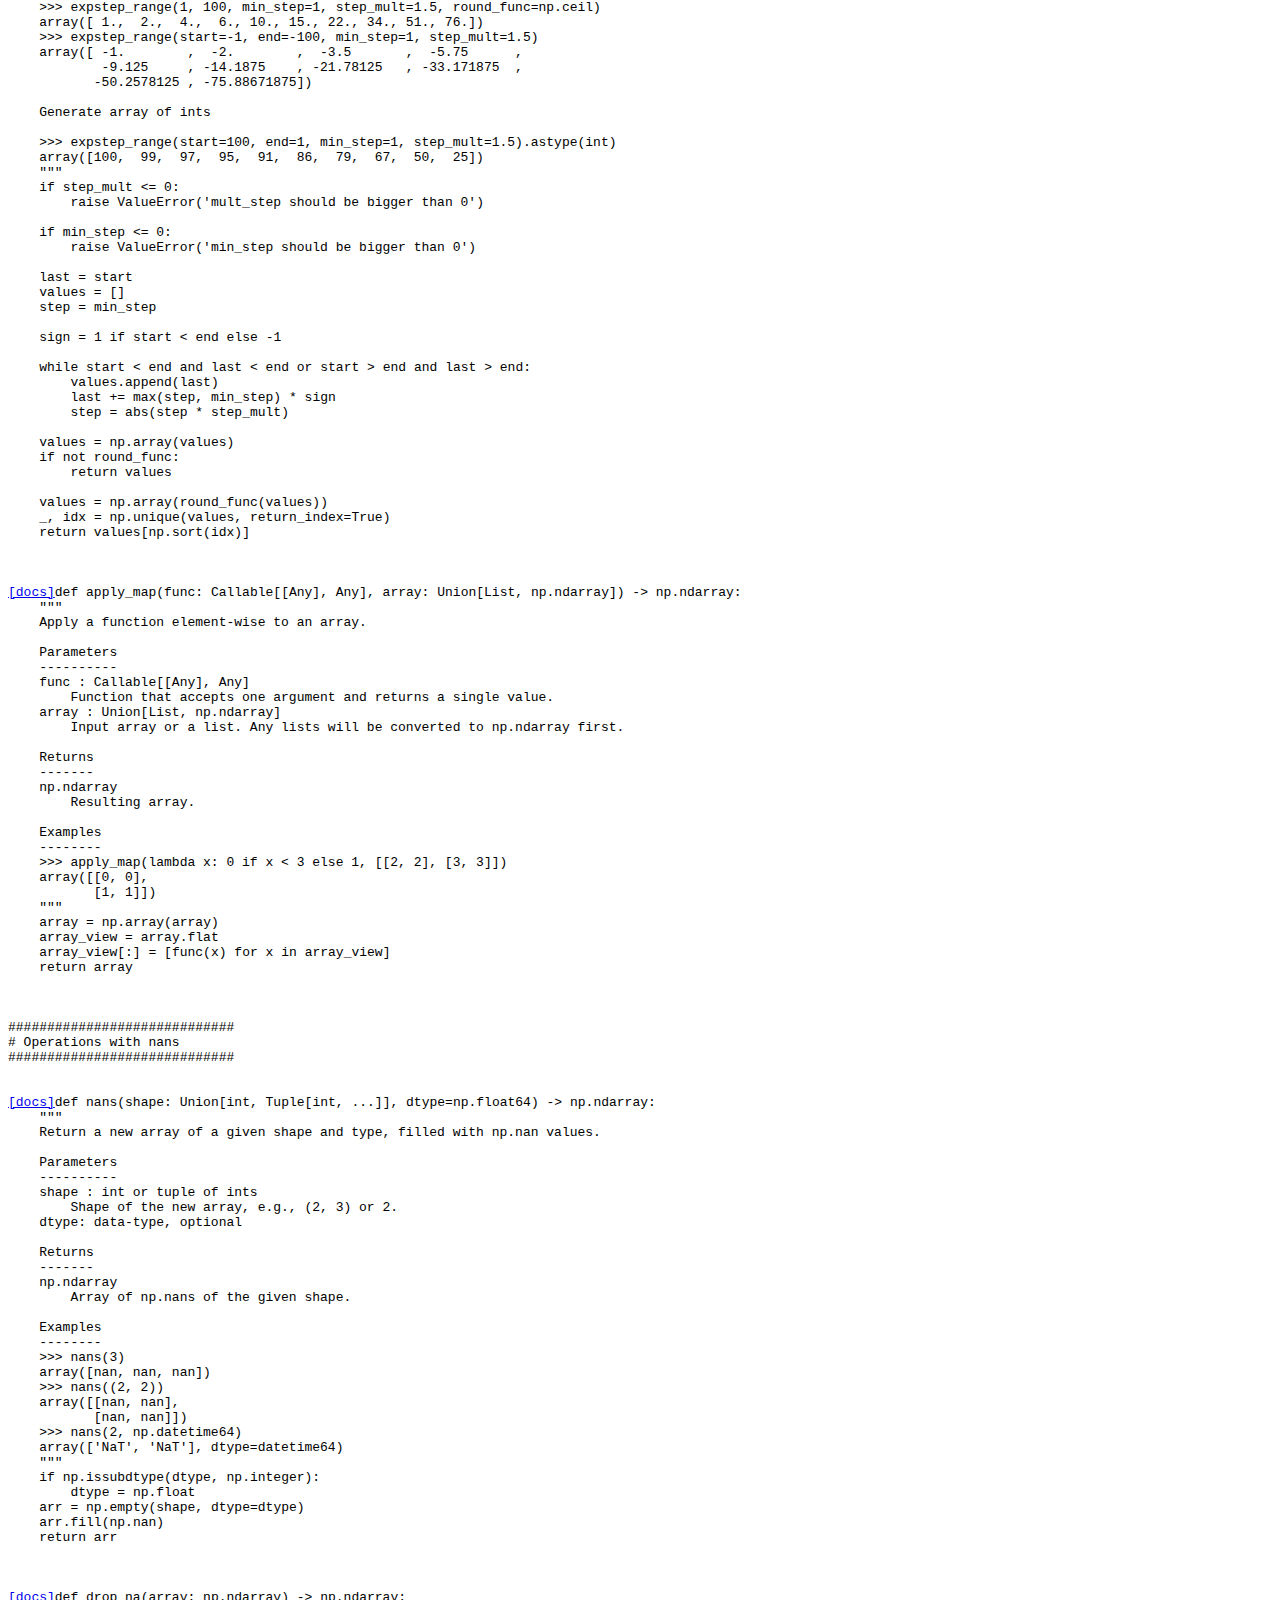
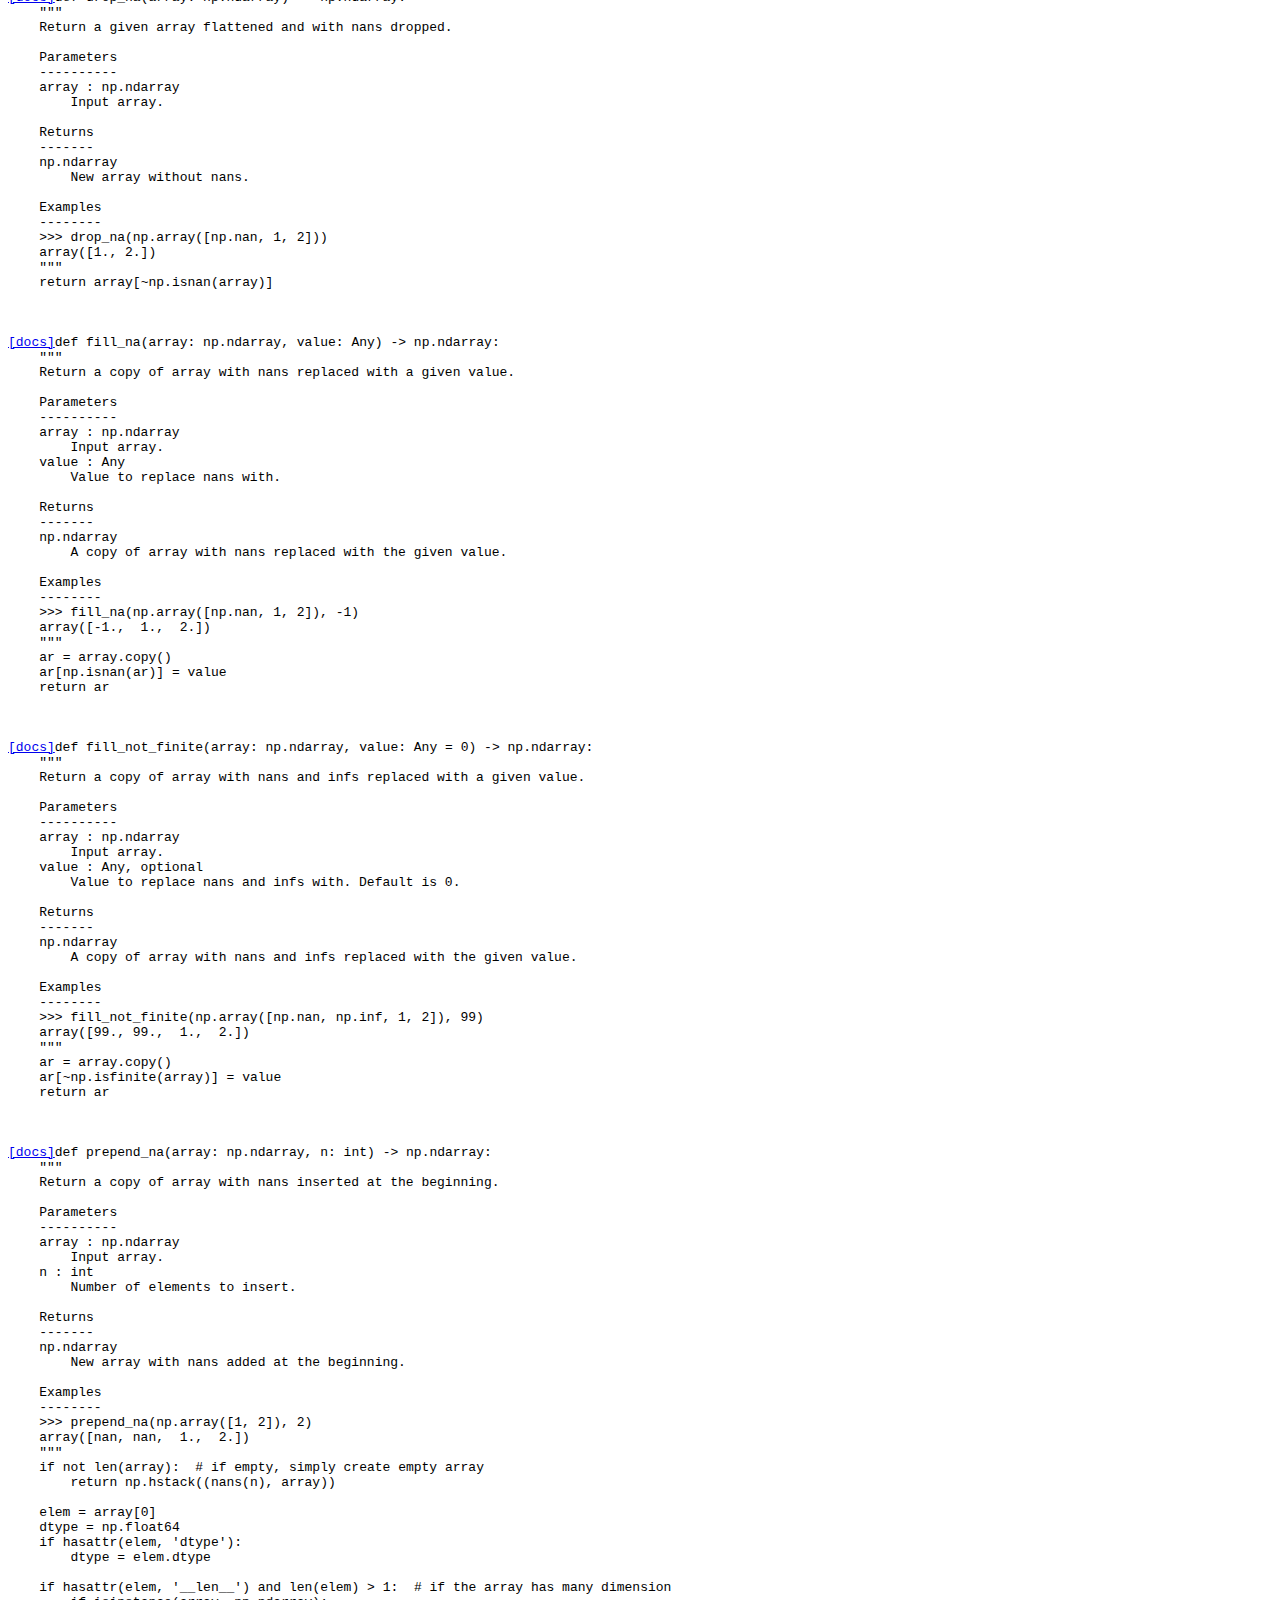
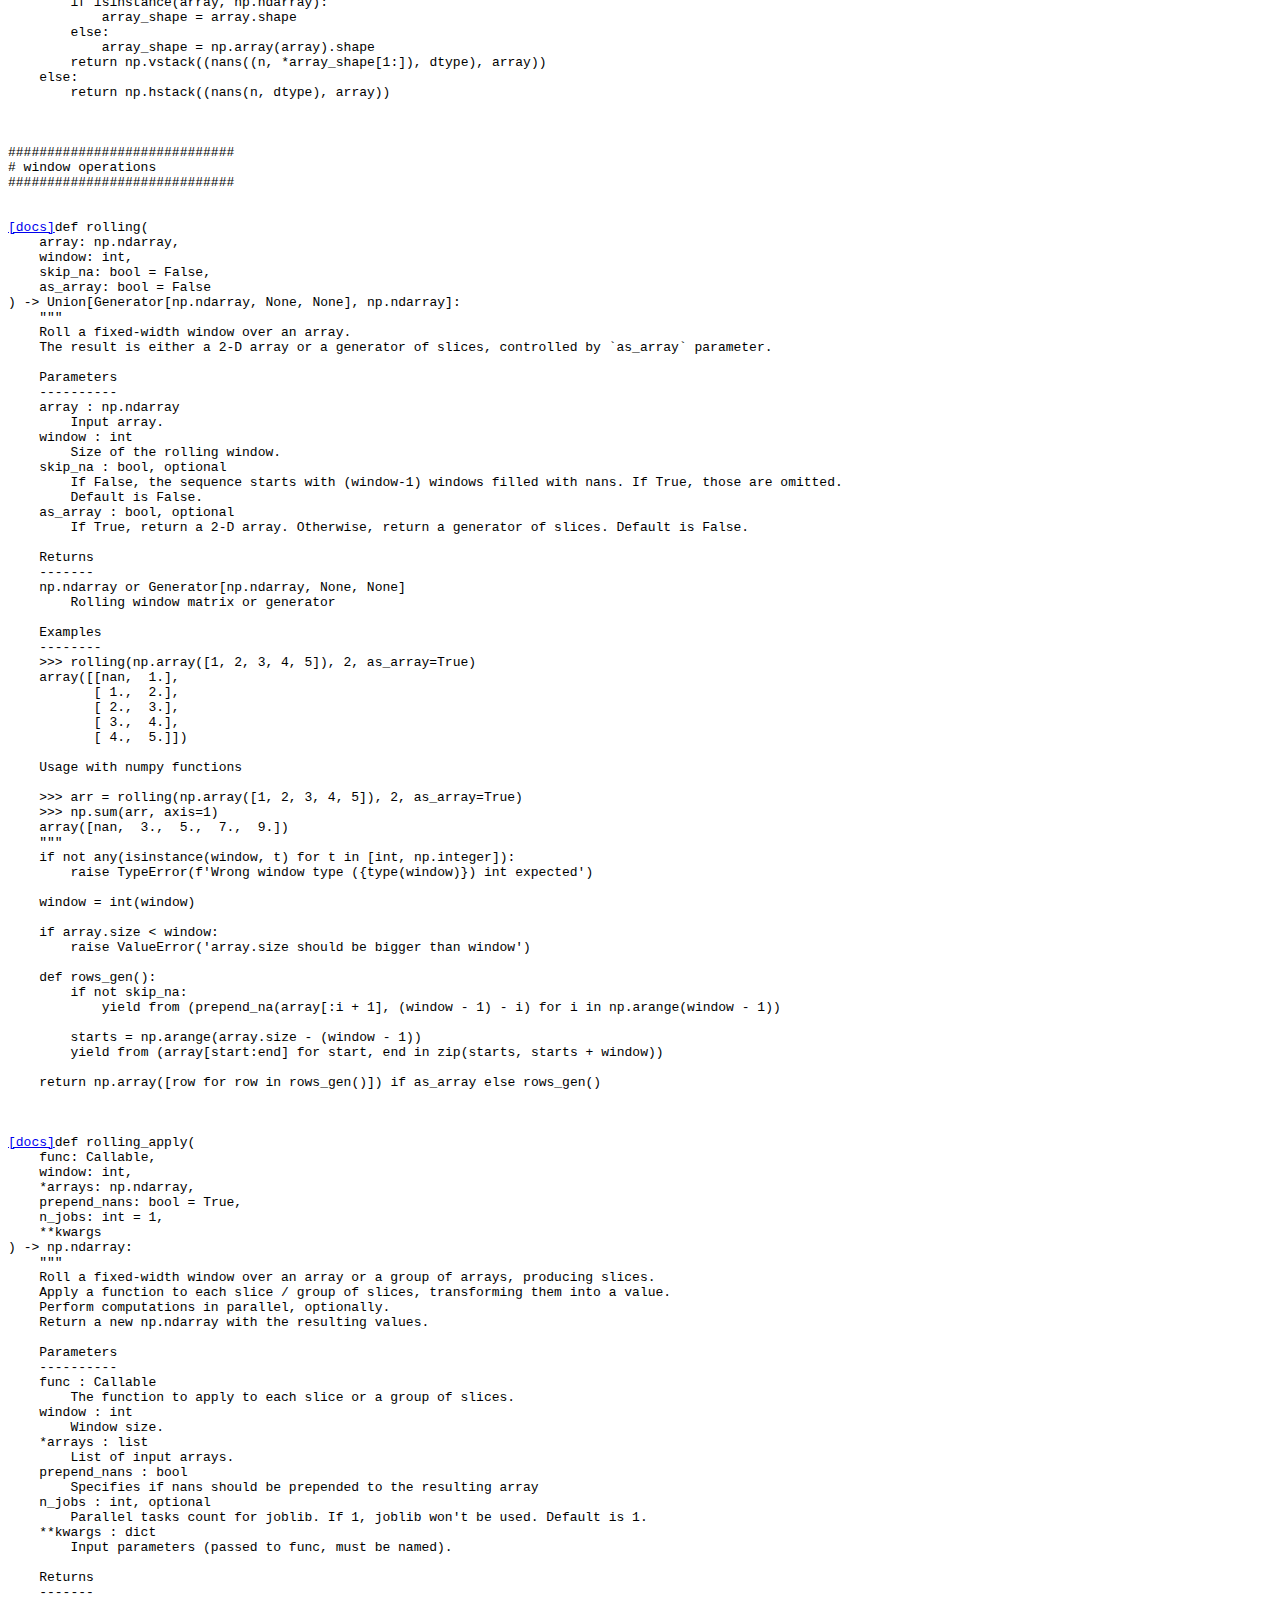
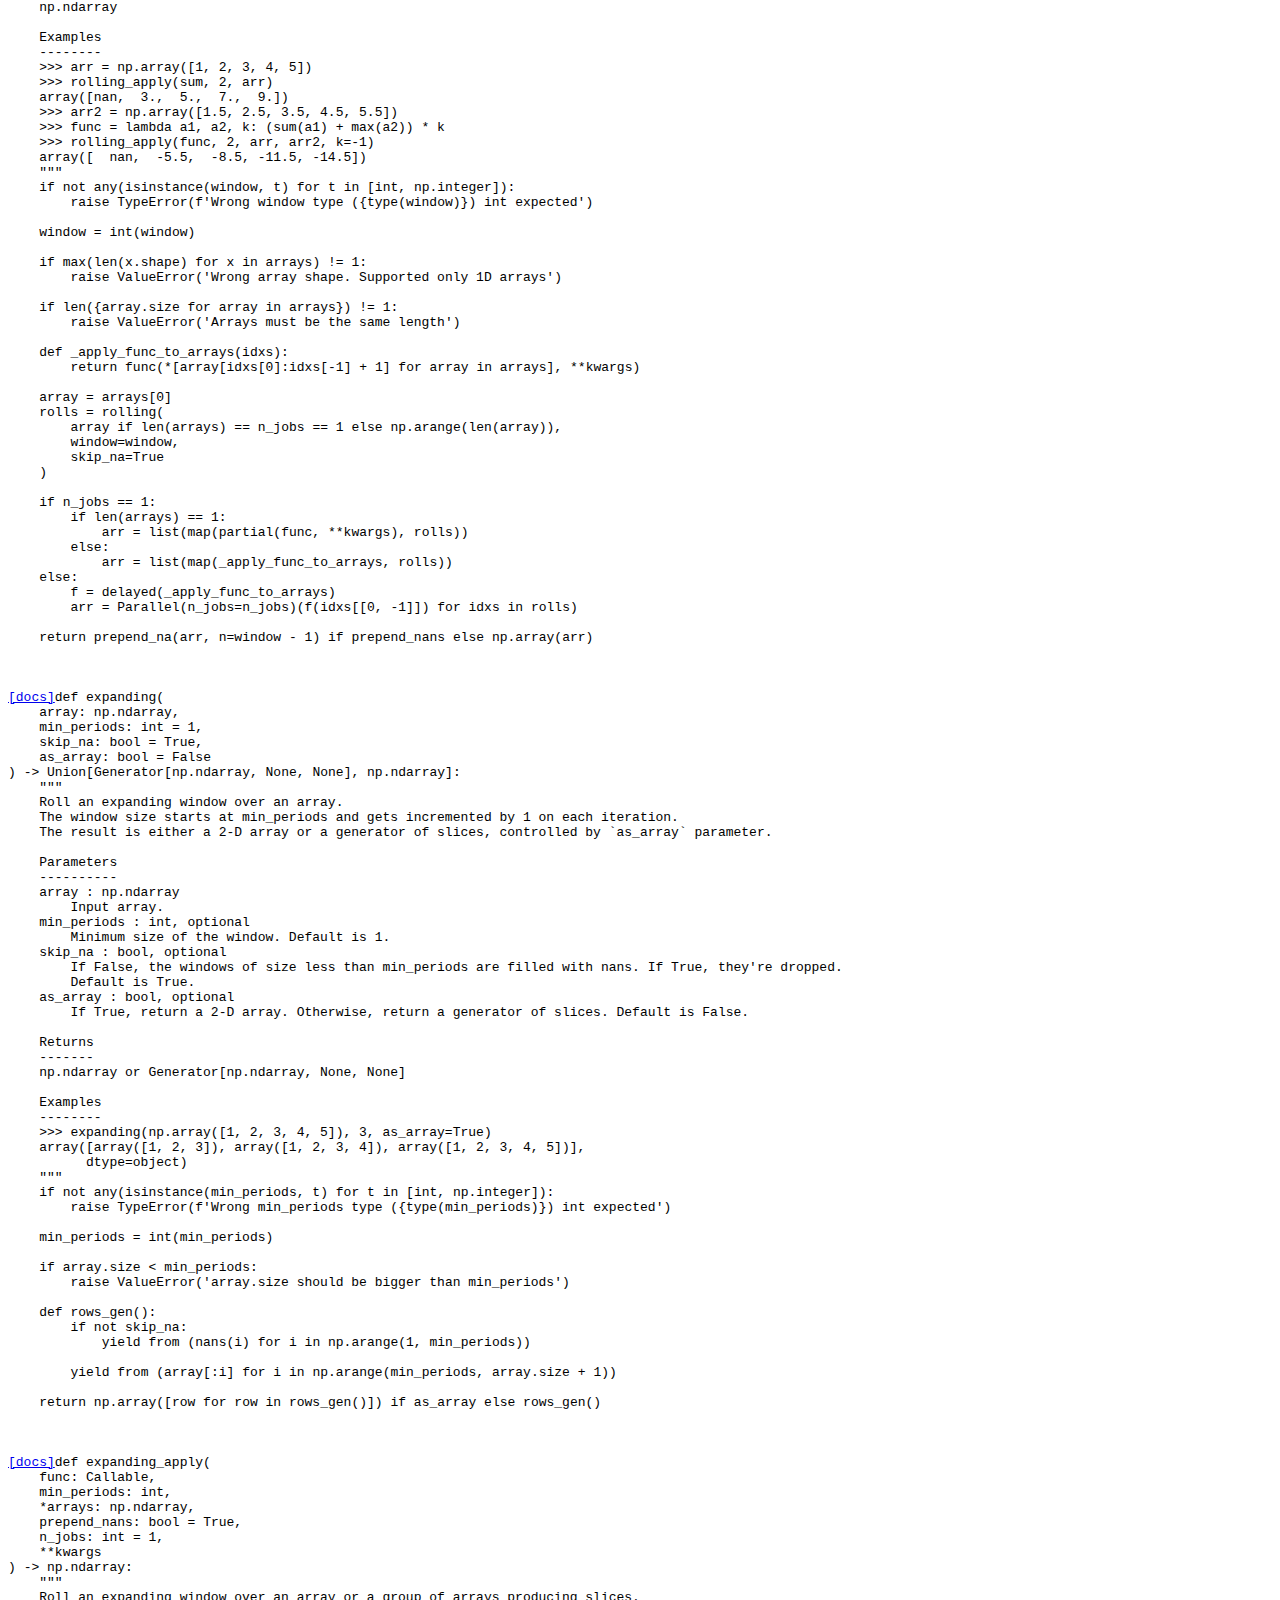
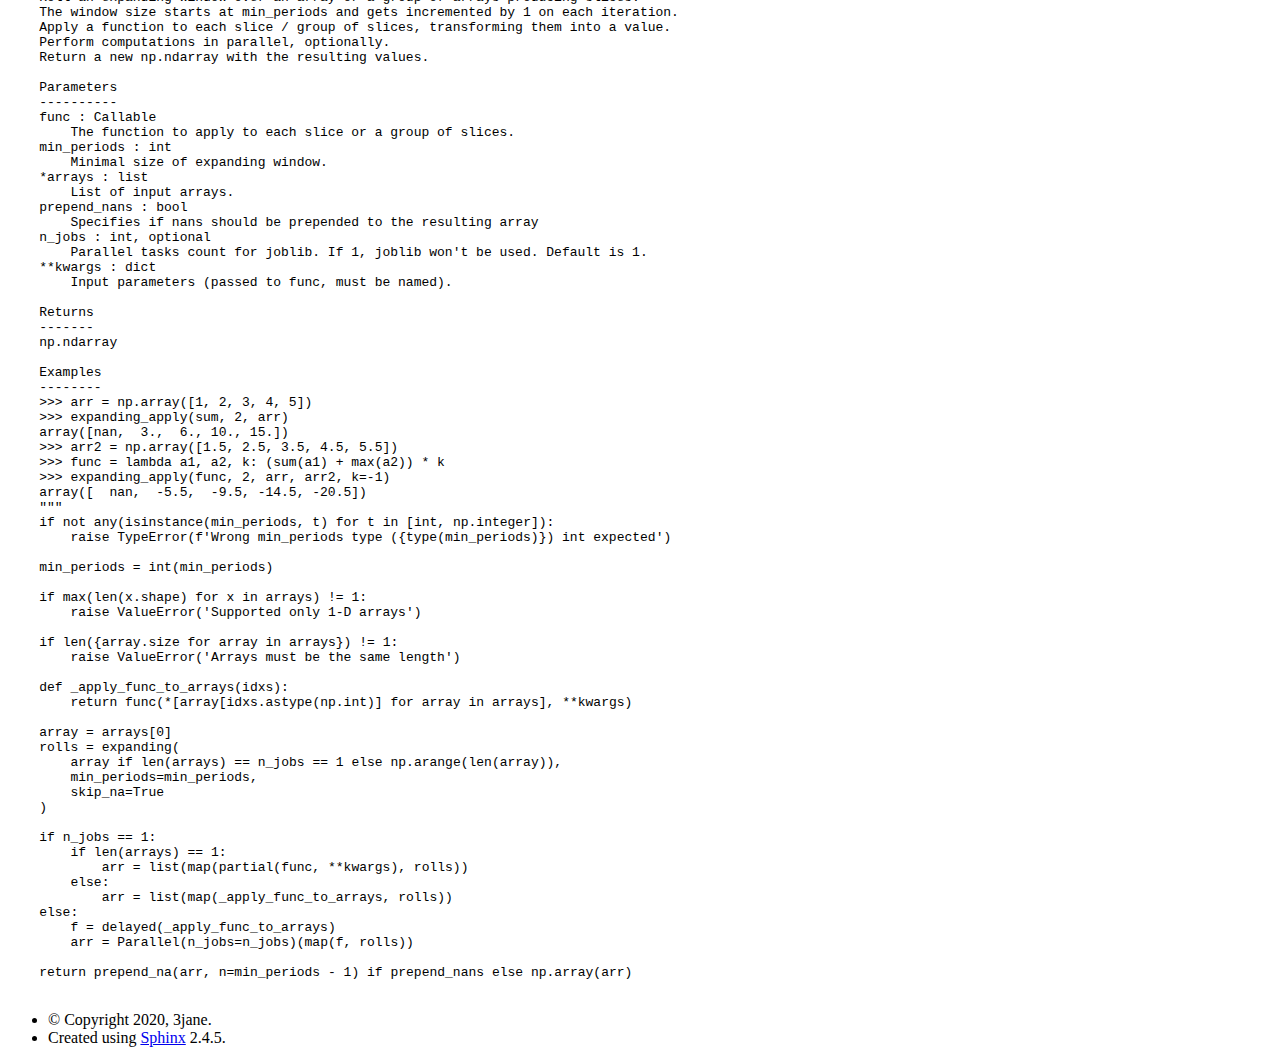
==== commit 7707763e: "Deploying to gh-pages from  @ 3b5c4f66c65e84caf8e4e6a52345e31f563e6545 🚀" ====
--- a/_modules/numpy_ext.html
+++ b/_modules/numpy_ext.html
@@ -241,7 +241,7 @@
 <span class="c1">#############################</span>
 
 
-<div class="viewcode-block" id="nans"><a class="viewcode-back" href="../index.html#numpy_ext.nans">[docs]</a><span class="k">def</span> <span class="nf">nans</span><span class="p">(</span><span class="n">shape</span><span class="p">:</span> <span class="n">Union</span><span class="p">[</span><span class="nb">int</span><span class="p">,</span> <span class="n">Tuple</span><span class="p">[</span><span class="nb">int</span><span class="p">]],</span> <span class="n">dtype</span><span class="o">=</span><span class="n">np</span><span class="o">.</span><span class="n">float64</span><span class="p">)</span> <span class="o">-&gt;</span> <span class="n">np</span><span class="o">.</span><span class="n">ndarray</span><span class="p">:</span>
+<div class="viewcode-block" id="nans"><a class="viewcode-back" href="../index.html#numpy_ext.nans">[docs]</a><span class="k">def</span> <span class="nf">nans</span><span class="p">(</span><span class="n">shape</span><span class="p">:</span> <span class="n">Union</span><span class="p">[</span><span class="nb">int</span><span class="p">,</span> <span class="n">Tuple</span><span class="p">[</span><span class="nb">int</span><span class="p">,</span> <span class="o">...</span><span class="p">]],</span> <span class="n">dtype</span><span class="o">=</span><span class="n">np</span><span class="o">.</span><span class="n">float64</span><span class="p">)</span> <span class="o">-&gt;</span> <span class="n">np</span><span class="o">.</span><span class="n">ndarray</span><span class="p">:</span>
     <span class="sd">&quot;&quot;&quot;</span>
 <span class="sd">    Return a new array of a given shape and type, filled with np.nan values.</span>
 
@@ -368,12 +368,22 @@
 <span class="sd">    &gt;&gt;&gt; prepend_na(np.array([1, 2]), 2)</span>
 <span class="sd">    array([nan, nan,  1.,  2.])</span>
 <span class="sd">    &quot;&quot;&quot;</span>
-    <span class="k">return</span> <span class="n">np</span><span class="o">.</span><span class="n">hstack</span><span class="p">(</span>
-        <span class="p">(</span>
-            <span class="n">nans</span><span class="p">(</span><span class="n">n</span><span class="p">,</span> <span class="n">array</span><span class="p">[</span><span class="mi">0</span><span class="p">]</span><span class="o">.</span><span class="n">dtype</span><span class="p">)</span> <span class="k">if</span> <span class="nb">len</span><span class="p">(</span><span class="n">array</span><span class="p">)</span> <span class="ow">and</span> <span class="nb">hasattr</span><span class="p">(</span><span class="n">array</span><span class="p">[</span><span class="mi">0</span><span class="p">],</span> <span class="s1">&#39;dtype&#39;</span><span class="p">)</span> <span class="k">else</span> <span class="n">nans</span><span class="p">(</span><span class="n">n</span><span class="p">),</span>
-            <span class="n">array</span>
-        <span class="p">)</span>
-    <span class="p">)</span></div>
+    <span class="k">if</span> <span class="ow">not</span> <span class="nb">len</span><span class="p">(</span><span class="n">array</span><span class="p">):</span>  <span class="c1"># if empty, simply create empty array</span>
+        <span class="k">return</span> <span class="n">np</span><span class="o">.</span><span class="n">hstack</span><span class="p">((</span><span class="n">nans</span><span class="p">(</span><span class="n">n</span><span class="p">),</span> <span class="n">array</span><span class="p">))</span>
+
+    <span class="n">elem</span> <span class="o">=</span> <span class="n">array</span><span class="p">[</span><span class="mi">0</span><span class="p">]</span>
+    <span class="n">dtype</span> <span class="o">=</span> <span class="n">np</span><span class="o">.</span><span class="n">float64</span>
+    <span class="k">if</span> <span class="nb">hasattr</span><span class="p">(</span><span class="n">elem</span><span class="p">,</span> <span class="s1">&#39;dtype&#39;</span><span class="p">):</span>
+        <span class="n">dtype</span> <span class="o">=</span> <span class="n">elem</span><span class="o">.</span><span class="n">dtype</span>
+
+    <span class="k">if</span> <span class="nb">hasattr</span><span class="p">(</span><span class="n">elem</span><span class="p">,</span> <span class="s1">&#39;__len__&#39;</span><span class="p">)</span> <span class="ow">and</span> <span class="nb">len</span><span class="p">(</span><span class="n">elem</span><span class="p">)</span> <span class="o">&gt;</span> <span class="mi">1</span><span class="p">:</span>  <span class="c1"># if the array has many dimension</span>
+        <span class="k">if</span> <span class="nb">isinstance</span><span class="p">(</span><span class="n">array</span><span class="p">,</span> <span class="n">np</span><span class="o">.</span><span class="n">ndarray</span><span class="p">):</span>
+            <span class="n">array_shape</span> <span class="o">=</span> <span class="n">array</span><span class="o">.</span><span class="n">shape</span>
+        <span class="k">else</span><span class="p">:</span>
+            <span class="n">array_shape</span> <span class="o">=</span> <span class="n">np</span><span class="o">.</span><span class="n">array</span><span class="p">(</span><span class="n">array</span><span class="p">)</span><span class="o">.</span><span class="n">shape</span>
+        <span class="k">return</span> <span class="n">np</span><span class="o">.</span><span class="n">vstack</span><span class="p">((</span><span class="n">nans</span><span class="p">((</span><span class="n">n</span><span class="p">,</span> <span class="o">*</span><span class="n">array_shape</span><span class="p">[</span><span class="mi">1</span><span class="p">:]),</span> <span class="n">dtype</span><span class="p">),</span> <span class="n">array</span><span class="p">))</span>
+    <span class="k">else</span><span class="p">:</span>
+        <span class="k">return</span> <span class="n">np</span><span class="o">.</span><span class="n">hstack</span><span class="p">((</span><span class="n">nans</span><span class="p">(</span><span class="n">n</span><span class="p">,</span> <span class="n">dtype</span><span class="p">),</span> <span class="n">array</span><span class="p">))</span></div>
 
 
 <span class="c1">#############################</span>
@@ -441,7 +451,14 @@
     <span class="k">return</span> <span class="n">np</span><span class="o">.</span><span class="n">array</span><span class="p">([</span><span class="n">row</span> <span class="k">for</span> <span class="n">row</span> <span class="ow">in</span> <span class="n">rows_gen</span><span class="p">()])</span> <span class="k">if</span> <span class="n">as_array</span> <span class="k">else</span> <span class="n">rows_gen</span><span class="p">()</span></div>
 
 
-<div class="viewcode-block" id="rolling_apply"><a class="viewcode-back" href="../index.html#numpy_ext.rolling_apply">[docs]</a><span class="k">def</span> <span class="nf">rolling_apply</span><span class="p">(</span><span class="n">func</span><span class="p">:</span> <span class="n">Callable</span><span class="p">,</span> <span class="n">window</span><span class="p">:</span> <span class="nb">int</span><span class="p">,</span> <span class="o">*</span><span class="n">arrays</span><span class="p">:</span> <span class="n">np</span><span class="o">.</span><span class="n">ndarray</span><span class="p">,</span> <span class="n">n_jobs</span><span class="p">:</span> <span class="nb">int</span> <span class="o">=</span> <span class="mi">1</span><span class="p">,</span> <span class="o">**</span><span class="n">kwargs</span><span class="p">)</span> <span class="o">-&gt;</span> <span class="n">np</span><span class="o">.</span><span class="n">ndarray</span><span class="p">:</span>
+<div class="viewcode-block" id="rolling_apply"><a class="viewcode-back" href="../index.html#numpy_ext.rolling_apply">[docs]</a><span class="k">def</span> <span class="nf">rolling_apply</span><span class="p">(</span>
+    <span class="n">func</span><span class="p">:</span> <span class="n">Callable</span><span class="p">,</span>
+    <span class="n">window</span><span class="p">:</span> <span class="nb">int</span><span class="p">,</span>
+    <span class="o">*</span><span class="n">arrays</span><span class="p">:</span> <span class="n">np</span><span class="o">.</span><span class="n">ndarray</span><span class="p">,</span>
+    <span class="n">prepend_nans</span><span class="p">:</span> <span class="nb">bool</span> <span class="o">=</span> <span class="kc">True</span><span class="p">,</span>
+    <span class="n">n_jobs</span><span class="p">:</span> <span class="nb">int</span> <span class="o">=</span> <span class="mi">1</span><span class="p">,</span>
+    <span class="o">**</span><span class="n">kwargs</span>
+<span class="p">)</span> <span class="o">-&gt;</span> <span class="n">np</span><span class="o">.</span><span class="n">ndarray</span><span class="p">:</span>
     <span class="sd">&quot;&quot;&quot;</span>
 <span class="sd">    Roll a fixed-width window over an array or a group of arrays, producing slices.</span>
 <span class="sd">    Apply a function to each slice / group of slices, transforming them into a value.</span>
@@ -456,6 +473,8 @@
 <span class="sd">        Window size.</span>
 <span class="sd">    *arrays : list</span>
 <span class="sd">        List of input arrays.</span>
+<span class="sd">    prepend_nans : bool</span>
+<span class="sd">        Specifies if nans should be prepended to the resulting array</span>
 <span class="sd">    n_jobs : int, optional</span>
 <span class="sd">        Parallel tasks count for joblib. If 1, joblib won&#39;t be used. Default is 1.</span>
 <span class="sd">    **kwargs : dict</span>
@@ -505,7 +524,7 @@
         <span class="n">f</span> <span class="o">=</span> <span class="n">delayed</span><span class="p">(</span><span class="n">_apply_func_to_arrays</span><span class="p">)</span>
         <span class="n">arr</span> <span class="o">=</span> <span class="n">Parallel</span><span class="p">(</span><span class="n">n_jobs</span><span class="o">=</span><span class="n">n_jobs</span><span class="p">)(</span><span class="n">f</span><span class="p">(</span><span class="n">idxs</span><span class="p">[[</span><span class="mi">0</span><span class="p">,</span> <span class="o">-</span><span class="mi">1</span><span class="p">]])</span> <span class="k">for</span> <span class="n">idxs</span> <span class="ow">in</span> <span class="n">rolls</span><span class="p">)</span>
 
-    <span class="k">return</span> <span class="n">prepend_na</span><span class="p">(</span><span class="n">arr</span><span class="p">,</span> <span class="n">n</span><span class="o">=</span><span class="n">window</span> <span class="o">-</span> <span class="mi">1</span><span class="p">)</span></div>
+    <span class="k">return</span> <span class="n">prepend_na</span><span class="p">(</span><span class="n">arr</span><span class="p">,</span> <span class="n">n</span><span class="o">=</span><span class="n">window</span> <span class="o">-</span> <span class="mi">1</span><span class="p">)</span> <span class="k">if</span> <span class="n">prepend_nans</span> <span class="k">else</span> <span class="n">np</span><span class="o">.</span><span class="n">array</span><span class="p">(</span><span class="n">arr</span><span class="p">)</span></div>
 
 
 <div class="viewcode-block" id="expanding"><a class="viewcode-back" href="../index.html#numpy_ext.expanding">[docs]</a><span class="k">def</span> <span class="nf">expanding</span><span class="p">(</span>
@@ -558,7 +577,14 @@
     <span class="k">return</span> <span class="n">np</span><span class="o">.</span><span class="n">array</span><span class="p">([</span><span class="n">row</span> <span class="k">for</span> <span class="n">row</span> <span class="ow">in</span> <span class="n">rows_gen</span><span class="p">()])</span> <span class="k">if</span> <span class="n">as_array</span> <span class="k">else</span> <span class="n">rows_gen</span><span class="p">()</span></div>
 
 
-<div class="viewcode-block" id="expanding_apply"><a class="viewcode-back" href="../index.html#numpy_ext.expanding_apply">[docs]</a><span class="k">def</span> <span class="nf">expanding_apply</span><span class="p">(</span><span class="n">func</span><span class="p">:</span> <span class="n">Callable</span><span class="p">,</span> <span class="n">min_periods</span><span class="p">:</span> <span class="nb">int</span><span class="p">,</span> <span class="o">*</span><span class="n">arrays</span><span class="p">:</span> <span class="n">np</span><span class="o">.</span><span class="n">ndarray</span><span class="p">,</span> <span class="n">n_jobs</span><span class="p">:</span> <span class="nb">int</span> <span class="o">=</span> <span class="mi">1</span><span class="p">,</span> <span class="o">**</span><span class="n">kwargs</span><span class="p">)</span> <span class="o">-&gt;</span> <span class="n">np</span><span class="o">.</span><span class="n">ndarray</span><span class="p">:</span>
+<div class="viewcode-block" id="expanding_apply"><a class="viewcode-back" href="../index.html#numpy_ext.expanding_apply">[docs]</a><span class="k">def</span> <span class="nf">expanding_apply</span><span class="p">(</span>
+    <span class="n">func</span><span class="p">:</span> <span class="n">Callable</span><span class="p">,</span>
+    <span class="n">min_periods</span><span class="p">:</span> <span class="nb">int</span><span class="p">,</span>
+    <span class="o">*</span><span class="n">arrays</span><span class="p">:</span> <span class="n">np</span><span class="o">.</span><span class="n">ndarray</span><span class="p">,</span>
+    <span class="n">prepend_nans</span><span class="p">:</span> <span class="nb">bool</span> <span class="o">=</span> <span class="kc">True</span><span class="p">,</span>
+    <span class="n">n_jobs</span><span class="p">:</span> <span class="nb">int</span> <span class="o">=</span> <span class="mi">1</span><span class="p">,</span>
+    <span class="o">**</span><span class="n">kwargs</span>
+<span class="p">)</span> <span class="o">-&gt;</span> <span class="n">np</span><span class="o">.</span><span class="n">ndarray</span><span class="p">:</span>
     <span class="sd">&quot;&quot;&quot;</span>
 <span class="sd">    Roll an expanding window over an array or a group of arrays producing slices.</span>
 <span class="sd">    The window size starts at min_periods and gets incremented by 1 on each iteration.</span>
@@ -574,6 +600,8 @@
 <span class="sd">        Minimal size of expanding window.</span>
 <span class="sd">    *arrays : list</span>
 <span class="sd">        List of input arrays.</span>
+<span class="sd">    prepend_nans : bool</span>
+<span class="sd">        Specifies if nans should be prepended to the resulting array</span>
 <span class="sd">    n_jobs : int, optional</span>
 <span class="sd">        Parallel tasks count for joblib. If 1, joblib won&#39;t be used. Default is 1.</span>
 <span class="sd">    **kwargs : dict</span>
@@ -623,7 +651,7 @@
         <span class="n">f</span> <span class="o">=</span> <span class="n">delayed</span><span class="p">(</span><span class="n">_apply_func_to_arrays</span><span class="p">)</span>
         <span class="n">arr</span> <span class="o">=</span> <span class="n">Parallel</span><span class="p">(</span><span class="n">n_jobs</span><span class="o">=</span><span class="n">n_jobs</span><span class="p">)(</span><span class="nb">map</span><span class="p">(</span><span class="n">f</span><span class="p">,</span> <span class="n">rolls</span><span class="p">))</span>
 
-    <span class="k">return</span> <span class="n">prepend_na</span><span class="p">(</span><span class="n">arr</span><span class="p">,</span> <span class="n">n</span><span class="o">=</span><span class="n">min_periods</span> <span class="o">-</span> <span class="mi">1</span><span class="p">)</span></div>
+    <span class="k">return</span> <span class="n">prepend_na</span><span class="p">(</span><span class="n">arr</span><span class="p">,</span> <span class="n">n</span><span class="o">=</span><span class="n">min_periods</span> <span class="o">-</span> <span class="mi">1</span><span class="p">)</span> <span class="k">if</span> <span class="n">prepend_nans</span> <span class="k">else</span> <span class="n">np</span><span class="o">.</span><span class="n">array</span><span class="p">(</span><span class="n">arr</span><span class="p">)</span></div>
 </pre></div>
 
           </div>
